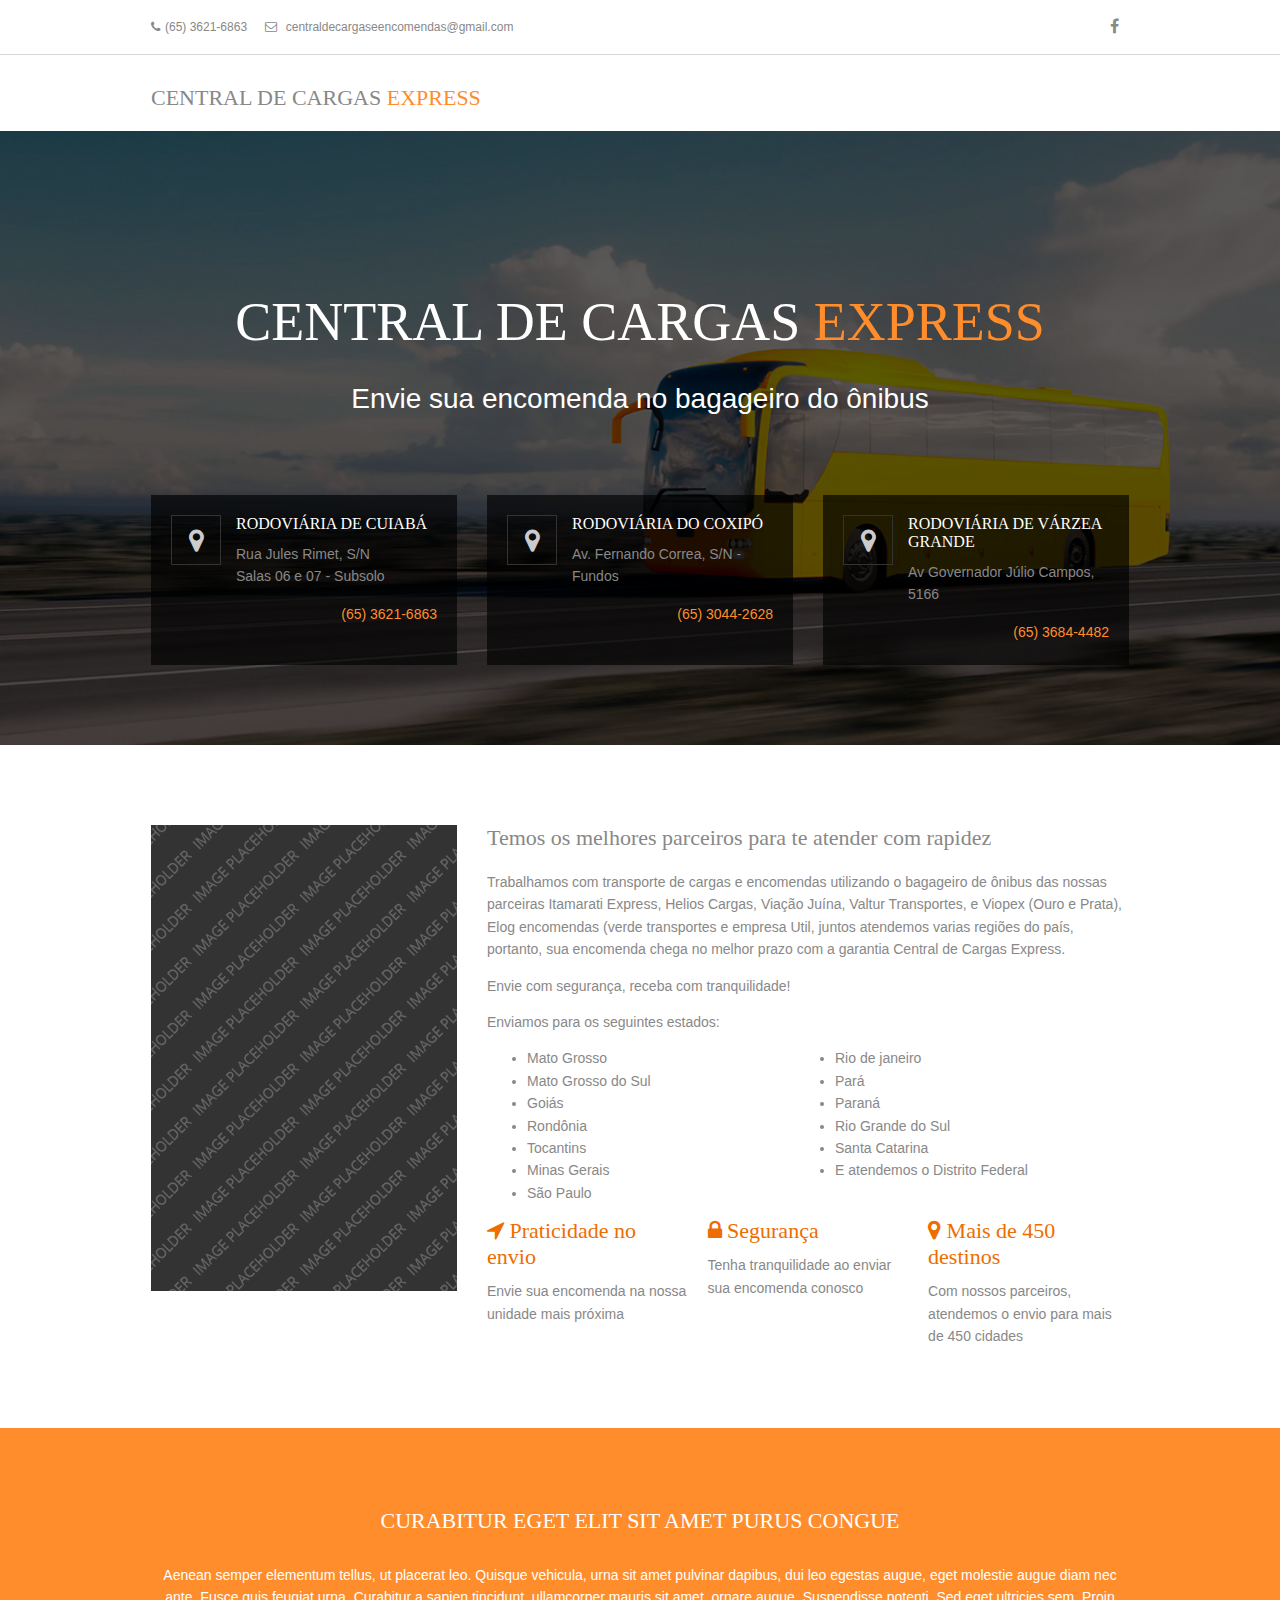
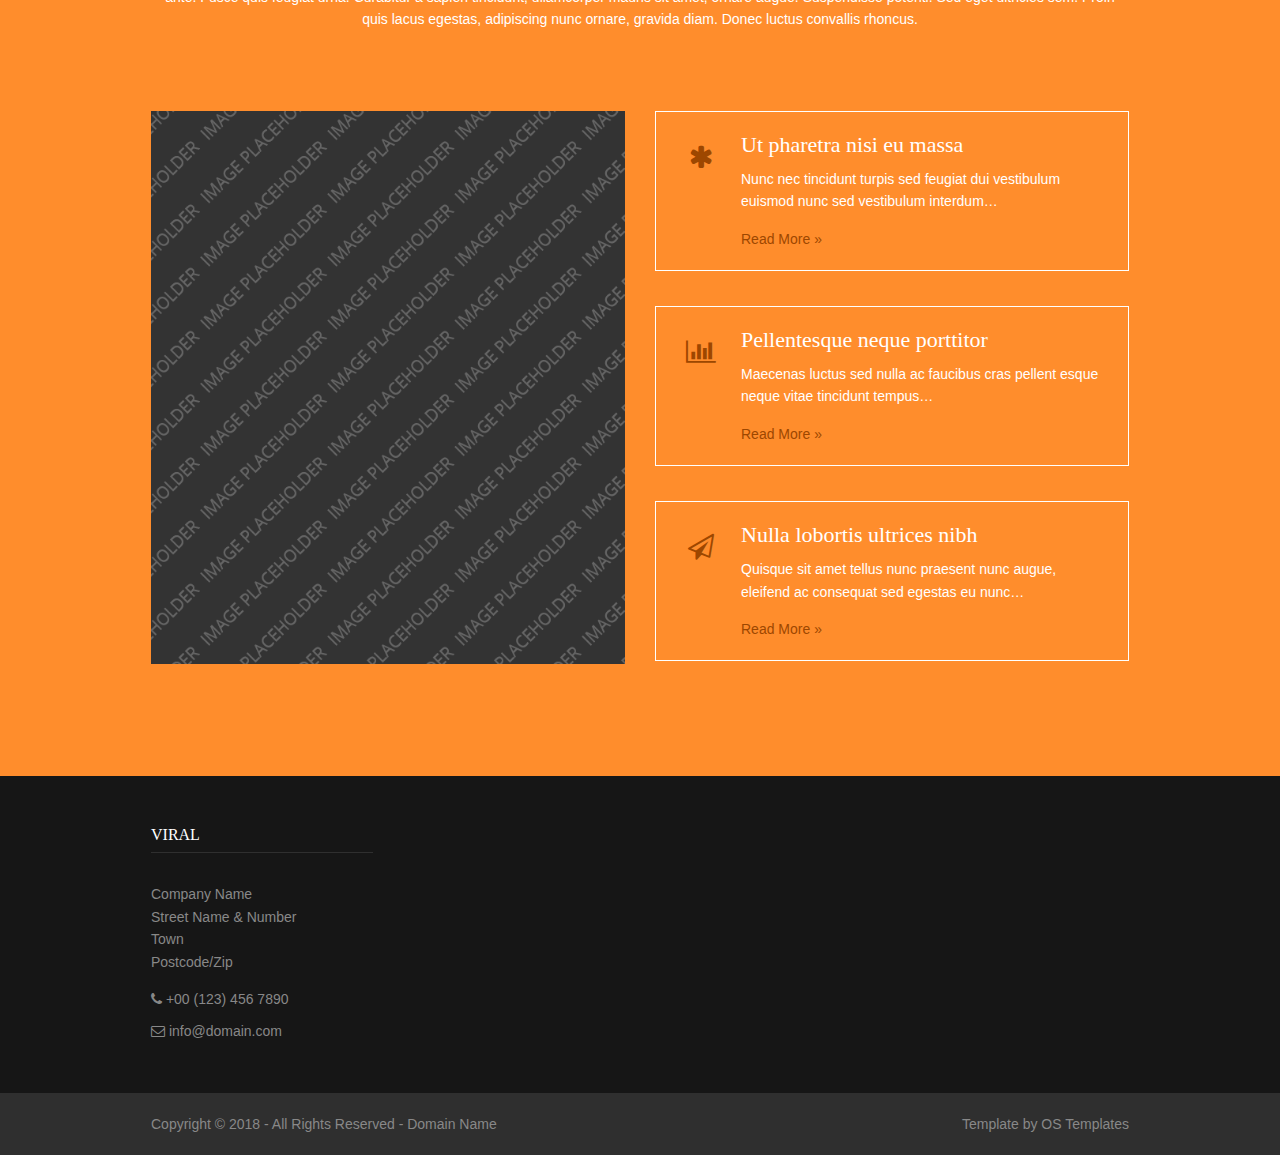
==== index-original.html @ 0defae8d "minificando arquivos" ====
<!DOCTYPE html>
<!--
Template Name: Viral
Author: <a href="https://www.os-templates.com/">OS Templates</a>
Author URI: https://www.os-templates.com/
Licence: Free to use under our free template licence terms
Licence URI: https://www.os-templates.com/template-terms
-->
<html>
  <head>
    <title>Central de Cargas Express</title>
    <meta charset="utf-8" />
    <meta
      name="viewport"
      content="width=device-width, initial-scale=1.0, maximum-scale=1.0, user-scalable=no"
    />
    <link
      href="layout/styles/layout-min.css"
      rel="stylesheet"
      type="text/css"
      media="all"
    />
  </head>
  <body id="top">
    <!-- ################################################################################################ -->
    <!-- ################################################################################################ -->
    <!-- ################################################################################################ -->
    <div class="wrapper row0">
      <div id="topbar" class="clear">
        <!-- ################################################################################################ -->
        <div class="fl_left">
          <ul class="nospace inline">
            <li>
              <i class="fa fa-phone"></i
              ><a href="tel:+55 (65)3621-6863">(65) 3621-6863</a>
            </li>
            <li>
              <i class="fa fa-envelope-o"></i>
              centraldecargaseencomendas@gmail.com
            </li>
          </ul>
        </div>
        <div class="fl_right">
          <ul class="faico clear">
            <li>
              <a
                class="faicon-facebook"
                target="_blank"
                href="https://www.facebook.com/centralcargasexpress"
              >
                <i class="fa fa-facebook"></i>
              </a>
            </li>
            <!-- <li><a class="faicon-pinterest" href="#"><i class="fa fa-pinterest"></i></a></li>
                    <li><a class="faicon-twitter" href="#"><i class="fa fa-twitter"></i></a></li>
                    <li><a class="faicon-dribble" href="#"><i class="fa fa-dribbble"></i></a></li>
                    <li><a class="faicon-linkedin" href="#"><i class="fa fa-linkedin"></i></a></li>
                    <li><a class="faicon-google-plus" href="#"><i class="fa fa-google-plus"></i></a></li>
                    <li><a class="faicon-rss" href="#"><i class="fa fa-rss"></i></a></li> -->
          </ul>
        </div>
        <!-- ################################################################################################ -->
      </div>
    </div>
    <!-- ################################################################################################ -->
    <!-- ################################################################################################ -->
    <!-- ################################################################################################ -->
    <div class="wrapper row1">
      <header id="header" class="clear">
        <!-- ################################################################################################ -->
        <div id="logo" class="fl_left">
          <h1>
            <a href="index.html"
              >Central de Cargas <span class="laranja">Express</span></a
            >
          </h1>
        </div>
        <!-- <nav id="mainav" class="fl_right">
              <ul class="clear">
                <li class="active"><a href="index.html">Home</a></li>
                <li><a class="drop" href="#">Pages</a>
                  <ul>
                    <li><a href="pages/gallery.html">Gallery</a></li>
                    <li><a href="pages/full-width.html">Full Width</a></li>
                    <li><a href="pages/sidebar-left.html">Sidebar Left</a></li>
                    <li><a href="pages/sidebar-right.html">Sidebar Right</a></li>
                    <li><a href="pages/basic-grid.html">Basic Grid</a></li>
                  </ul>
                </li>
                <li><a class="drop" href="#">Dropdown</a>
                  <ul>
                    <li><a href="#">Level 2</a></li>
                    <li><a class="drop" href="#">Level 2 + Drop</a>
                      <ul>
                        <li><a href="#">Level 3</a></li>
                        <li><a href="#">Level 3</a></li>
                      </ul>
                    </li>
                  </ul>
                </li>
                <li><a href="#">Link Text</a></li>
                <li><a href="#">Link Text</a></li>
              </ul>
            </nav> -->
        <!-- ################################################################################################ -->
      </header>
    </div>
    <!-- ################################################################################################ -->
    <!-- ################################################################################################ -->
    <!-- ################################################################################################ -->
    <div
      class="wrapper row2 bgded"
      style="background-image: url('images/demo/backgrounds/01.png')"
    >
      <div class="overlay">
        <section id="pageintro" class="clear">
          <!-- ################################################################################################ -->
          <div class="center btmspace-80">
            <h2 class="heading xxl uppercase btmspace-30">
              Central de Cargas <span class="laranja">Express</span>
            </h2>
            <p class="xl nospace">
              <label>Envie sua encomenda no bagageiro do ônibus</label>
            </p>
          </div>
          <ul class="nospace group services">
            <li class="one_third first">
              <article class="overlay hmin-170">
                <a
                  target="_blank"
                  href="https://www.google.com/maps/dir//Central+de+Cargas+Express+-+RODOVI%C3%81RIA+DE+CUIAB%C3%81+SALA+6+-+SUBSOLO+-+Rodoviaria+Parque,+Cuiab%C3%A1+-+MT,+78048-610/@-15.596887,-56.0954258,13z/data=!4m8!4m7!1m0!1m5!1m1!1s0x939db124cad86105:0xbfeff38523277a08!2m2!1d-56.0896898!2d-15.5803879"
                  ><i class="fa fa-map-marker"></i
                ></a>
                <h6 class="heading">Rodoviária de Cuiabá</h6>
                <p>Rua Jules Rimet, S/N</p>
                <p>Salas 06 e 07 - Subsolo</p>
                <footer>
                  <a href="tel:+55 (65)3621-6863">(65) 3621-6863</a>
                </footer>
              </article>
            </li>
            <li class="one_third">
              <article class="overlay hmin-170">
                <a
                  target="_blank"
                  href="https://www.google.com/maps/dir//Rodoviaria+Coxip%C3%B3+-+Av.+Fernando+Corr%C3%AAa+da+Costa+-+Novo+Horizonte,+Cuiab%C3%A1+-+MT/@-15.6203484,-56.0605945,14z/data=!4m8!4m7!1m0!1m5!1m1!1s0x939daf944a4b29a1:0x6084495eb0a036b5!2m2!1d-56.0506418!2d-15.6321602"
                  ><i class="fa fa-map-marker"></i
                ></a>
                <h6 class="heading">Rodoviária do Coxipó</h6>
                <p>Av. Fernando Correa, S/N - Fundos</p>
                <footer>
                  <a href="tel:+55 (65)3044-2628">(65) 3044-2628 </a>
                </footer>
              </article>
            </li>
            <li class="one_third">
              <article class="overlay hmin-170">
                <a
                  target="_blank"
                  href="https://www.google.com/maps/dir//Rodovi%C3%A1ria+de+V%C3%A1rzea+Grande+(Terminal+Alvorada)+-+Av.+Gov.+J%C3%BAlio+Campos,+5280+-+Jardim+Gloria+L,+V%C3%A1rzea+Grande+-+MT,+78155-404/@-15.64041,-56.1694987,17z/data=!4m17!1m7!3m6!1s0x939dad7b07a846ed:0xd218dc17869ef38b!2sRodovi%C3%A1ria+de+V%C3%A1rzea+Grande+(Terminal+Alvorada)!3b1!8m2!3d-15.6404924!4d-56.167346!4m8!1m0!1m5!1m1!1s0x939dad7b07a846ed:0xd218dc17869ef38b!2m2!1d-56.167346!2d-15.6404924!3e2"
                  ><i class="fa fa-map-marker"></i
                ></a>
                <h6 class="heading">Rodoviária de Várzea Grande</h6>
                <p>Av Governador Júlio Campos, 5166</p>
                <footer>
                  <a href="tel:+55 (65)3684-4482">(65) 3684-4482</a>
                </footer>
              </article>
            </li>
          </ul>
          <!-- ################################################################################################ -->
        </section>
      </div>
    </div>
    <!-- ################################################################################################ -->
    <!-- ################################################################################################ -->
    <!-- ################################################################################################ -->
    <div class="wrapper row3">
      <main class="container clear">
        <!-- main body -->
        <!-- ################################################################################################ -->
        <div class="group">
          <div class="one_third first">
            <img src="images/demo/460x700.png" alt="" />
          </div>
          <div class="two_third">
            <h2 class="heading">
              Temos os melhores parceiros para te atender com rapidez
            </h2>
            <p>
              Trabalhamos com transporte de cargas e encomendas utilizando o
              bagageiro de ônibus das nossas parceiras Itamarati Express, Helios
              Cargas, Viação Juína, Valtur Transportes, e Viopex (Ouro e Prata),
              Elog encomendas (verde transportes e empresa Util, juntos
              atendemos varias regiões do país, portanto, sua encomenda chega no
              melhor prazo com a garantia Central de Cargas Express.
            </p>
            <p>Envie com segurança, receba com tranquilidade!</p>
            <p>Enviamos para os seguintes estados:</p>
            <ul class="estados-atendidos">
              <li>Mato Grosso</li>
              <li>Mato Grosso do Sul</li>
              <li>Goiás</li>
              <li>Rondônia</li>
              <li>Tocantins</li>
              <li>Minas Gerais</li>
              <li>São Paulo</li>
              <li>Rio de janeiro</li>
              <li>Pará</li>
              <li>Paraná</li>
              <li>Rio Grande do Sul</li>
              <li>Santa Catarina</li>
              <li>E atendemos o Distrito Federal</li>
            </ul>
            <ul class="nospace group">
              <li class="one_third first">
                <h6 class="nospace btmspace-10">
                  <a href="#"
                    ><i class="fa fa-location-arrow"></i> Praticidade no
                    envio</a
                  >
                </h6>
                <p class="nospace">
                  Envie sua encomenda na nossa unidade mais próxima
                </p>
              </li>
              <li class="one_third">
                <h6 class="nospace btmspace-10">
                  <a href="#"><i class="fa fa-lock"></i> Segurança</a>
                </h6>
                <p class="nospace">
                  Tenha tranquilidade ao enviar sua encomenda conosco
                </p>
              </li>
              <li class="one_third last">
                <h6 class="nospace btmspace-10">
                  <a href="#"
                    ><i class="fa fa-map-marker"></i> Mais de 450 destinos</a
                  >
                </h6>
                <p class="nospace">
                  Com nossos parceiros, atendemos o envio para mais de 450
                  cidades
                </p>
              </li>
            </ul>
          </div>
        </div>
        <!-- ################################################################################################ -->
        <!-- / main body -->
        <div class="clear"></div>
      </main>
    </div>
    <!-- ################################################################################################ -->
    <!-- ################################################################################################ -->
    <!-- ################################################################################################ -->
    <div class="wrapper row4">
      <section id="info" class="clear">
        <!-- ################################################################################################ -->
        <div class="center btmspace-80">
          <h2 class="heading uppercase btmspace-30">
            Curabitur eget elit sit amet purus congue
          </h2>
          <p class="lrspace">
            Aenean semper elementum tellus, ut placerat leo. Quisque vehicula,
            urna sit amet pulvinar dapibus, dui leo egestas augue, eget molestie
            augue diam nec ante. Fusce quis feugiat urna. Curabitur a sapien
            tincidunt, ullamcorper mauris sit amet, ornare augue. Suspendisse
            potenti. Sed eget ultricies sem. Proin quis lacus egestas,
            adipiscing nunc ornare, gravida diam. Donec luctus convallis
            rhoncus.
          </p>
        </div>
        <div class="group">
          <div class="one_half first">
            <img src="images/demo/600x700.png" alt="" />
          </div>
          <div class="one_half">
            <ul class="nospace group services">
              <li>
                <article>
                  <a href="#"><i class="fa fa-asterisk"></i></a>
                  <h6 class="heading">Ut pharetra nisi eu massa</h6>
                  <p>
                    Nunc nec tincidunt turpis sed feugiat dui vestibulum euismod
                    nunc sed vestibulum interdum&hellip;
                  </p>
                  <footer><a href="#">Read More &raquo;</a></footer>
                </article>
              </li>
              <li>
                <article>
                  <a href="#"><i class="fa fa-bar-chart"></i></a>
                  <h6 class="heading">Pellentesque neque porttitor</h6>
                  <p>
                    Maecenas luctus sed nulla ac faucibus cras pellent esque
                    neque vitae tincidunt tempus&hellip;
                  </p>
                  <footer><a href="#">Read More &raquo;</a></footer>
                </article>
              </li>
              <li>
                <article>
                  <a href="#"><i class="fa fa-paper-plane-o"></i></a>
                  <h6 class="heading">Nulla lobortis ultrices nibh</h6>
                  <p>
                    Quisque sit amet tellus nunc praesent nunc augue, eleifend
                    ac consequat sed egestas eu nunc&hellip;
                  </p>
                  <footer><a href="#">Read More &raquo;</a></footer>
                </article>
              </li>
            </ul>
          </div>
        </div>
        <!-- ################################################################################################ -->
        <div class="clear"></div>
      </section>
    </div>
    <!-- ################################################################################################ -->
    <!-- ################################################################################################ -->
    <!-- ################################################################################################ -->
    <div class="wrapper row5">
      <footer id="footer" class="clear">
        <!-- ################################################################################################ -->
        <div class="one_quarter first">
          <h6 class="title">Viral</h6>
          <address class="btmspace-15">
            Company Name<br />
            Street Name &amp; Number<br />
            Town<br />
            Postcode/Zip
          </address>
          <ul class="nospace">
            <li class="btmspace-10">
              <span class="fa fa-phone"></span> +00 (123) 456 7890
            </li>
            <li><span class="fa fa-envelope-o"></span> info@domain.com</li>
          </ul>
        </div>
        <!-- <div class="one_quarter">
          <h6 class="title">Quick Links</h6>
          <ul class="nospace linklist">
            <li><a href="#">Home Page</a></li>
            <li><a href="#">Blog</a></li>
            <li><a href="#">Gallery</a></li>
            <li><a href="#">Portfolio</a></li>
            <li><a href="#">Contact Us</a></li>
          </ul>
        </div> -->
        <!-- <div class="one_quarter">
          <h6 class="title">From The Blog</h6>
          <article>
            <h2 class="nospace"><a href="#">Praesent Vestibulum</a></h2>
            <time class="smallfont" datetime="2045-04-06"
              >Friday, 6<sup>th</sup> April 2045</time
            >
            <p>
              Vestibulumaccumsan egestibulum eu justo convallis augue estas
              aenean elit intesque sed.
            </p>
          </article>
        </div> -->
        <!-- <div class="one_quarter">
          <h6 class="title">Grab Our Newsletter</h6>
          <form method="post" action="#">
            <fieldset>
              <legend>Newsletter:</legend>
              <input
                class="btmspace-15"
                type="text"
                value=""
                placeholder="Name"
              />
              <input
                class="btmspace-15"
                type="text"
                value=""
                placeholder="Email"
              />
              <button type="submit" value="submit">Submit</button>
            </fieldset>
          </form>
        </div> -->
        <!-- ################################################################################################ -->
      </footer>
    </div>
    <!-- ################################################################################################ -->
    <!-- ################################################################################################ -->
    <!-- ################################################################################################ -->
    <div class="wrapper row6">
      <div id="copyright" class="clear">
        <!-- ################################################################################################ -->
        <p class="fl_left">
          Copyright &copy; 2018 - All Rights Reserved -
          <a href="#">Domain Name</a>
        </p>
        <p class="fl_right">
          Template by
          <a
            target="_blank"
            href="https://www.os-templates.com/"
            title="Free Website Templates"
            >OS Templates</a
          >
        </p>
        <!-- ################################################################################################ -->
      </div>
    </div>
    <!-- ################################################################################################ -->
    <!-- ################################################################################################ -->
    <!-- ################################################################################################ -->
    <a id="backtotop" href="#top"><i class="fa fa-chevron-up"></i></a>
    <!-- JAVASCRIPTS -->
    <script src="layout/scripts/jquery.min.js"></script>
    <script src="layout/scripts/jquery.backtotop.js"></script>
    <script src="layout/scripts/jquery.mobilemenu.js"></script>
  </body>
</html>
---- layout/styles/layout-min.css ----
@charset "utf-8";@import url("fontawesome-4.3.0.min.css");@import url("framework.css");.row0{border-bottom:1px solid}.row1,.row1 a{}.row2,.row2 a{}.row3,.row3 a{}.row4,.row4 a{}.row5,.row5 a{}.row6,.row6 a{}#topbar{padding:12px 0;font-size:12px}#topbar .fl_left{margin-top:4px}#topbar .fl_left .inline>li{margin-right:15px}#topbar .fl_left .inline>li i{margin:0 5px 0 0;line-height:normal}#topbar .faico li{margin:0}#header{padding:30px 0 20px}#header #logo{}#header #logo h1{margin:0;padding:0;text-transform:uppercase}#pageintro{padding:160px 0 80px}#pageintro .services article{margin:0}#pageintro .services .heading{font-size:16px;text-transform:uppercase}#pageintro .services i{border:1px solid}#pageintro .services footer{text-align:right}.container{padding:80px 0}.container .content{}ul.estados-atendidos{columns:2;-webkit-columns:2;-moz-columns:2}#comments ul{margin:0 0 40px 0;padding:0;list-style:none}#comments li{margin:0 0 10px 0;padding:15px}#comments .avatar{float:right;margin:0 0 10px 10px;padding:3px;border:1px solid}#comments address{font-weight:bold}#comments time{font-size:smaller}#comments .comcont{display:block;margin:0;padding:0}#comments .comcont p{margin:10px 5px 10px 0;padding:0}#comments form{display:block;width:100%}#comments input,#comments textarea{width:100%;padding:10px;border:1px solid}#comments textarea{overflow:auto}#comments div{margin-bottom:15px}#comments input[type="submit"],#comments input[type="reset"]{display:inline-block;width:auto;min-width:150px;margin:0;padding:8px 5px;cursor:pointer}.container .sidebar{}.sidebar .sdb_holder{margin-bottom:50px}.sidebar .sdb_holder:last-child{margin-bottom:0}#info{padding:80px 0}#info .services article{margin-bottom:35px;border:1px solid}#footer{padding:50px 0}#footer .title{margin:0 0 30px 0;padding:0 0 8px 0;border-bottom:1px solid;font-size:16px;text-transform:uppercase}#footer .linklist li{margin-bottom:10px}#footer .linklist li:last-child{margin-bottom:0}#footer .smallfont{font-size:.8rem;margin:0}#footer input,#footer button{border:none}#footer input{display:block;width:100%;padding:8px}#footer button{padding:6px 12px 8px;font-weight:bold;text-transform:uppercase;cursor:pointer}#copyright{padding:20px 0}#copyright *{margin:0;padding:0}.faico a,#mainav *,#backtotop,.services i,#info .services li,.overlay{transition:all .3s ease-in-out}nav ul,nav ol{margin:0;padding:0;list-style:none}#mainav,#breadcrumb,.sidebar nav{line-height:normal}#mainav .drop::after,#mainav li li .drop::after,#breadcrumb li:first-child::before,#breadcrumb li a::after,.sidebar nav a::after{position:absolute;font-family:"FontAwesome";font-size:10px;line-height:10px}#mainav{}#mainav ul{text-transform:uppercase}#mainav ul ul{z-index:9999;position:absolute;width:160px;text-align:left;text-transform:none}#mainav ul ul ul{left:160px;top:0}#mainav li{display:inline-block;position:relative;margin:0 18px 0 0;padding:0}#mainav li:last-child{margin-right:0}#mainav li li{width:100%;margin:0}#mainav li a{display:block;padding:0 0 6px 0;border-bottom:1px solid}#mainav li li a{border:solid;border-width:0 0 1px 0}#mainav .drop{padding-left:10px}#mainav li li a,#mainav li li .drop{display:block;margin:0;padding:10px 15px}#mainav .drop:after,#mainav li li .drop:after{content:"\f0d7"}#mainav .drop:after{top:5px;left:0}#mainav li li .drop:after{top:15px;left:5px}#mainav ul ul{visibility:hidden;opacity:0}#mainav ul li:hover>ul{visibility:visible;opacity:1}#mainav form{display:none;margin:0;padding:0}#mainav form select,#mainav form select option{display:block;cursor:pointer;outline:none}#mainav form select{width:100%;padding:5px;border:1px solid}#mainav form select option{margin:5px;padding:0;border:none}#breadcrumb{padding:50px 0}#breadcrumb ul{margin:0;padding:0;list-style:none}#breadcrumb li{display:inline-block;position:relative;margin:0 6px 0 0;padding:0;font-size:12px}#breadcrumb li:first-child{padding-left:15px}#breadcrumb li:first-child::before{top:3px;left:0;content:"\f015"}#breadcrumb li:last-child{display:block;margin:10px 0 0 0;padding:0;text-transform:capitalize;font-size:1.6rem}#breadcrumb li a{position:relative;margin:0;padding:0 12px 0 0}#breadcrumb li a::after{top:3px;right:0;content:"\f101"}#breadcrumb li:last-child a{padding:0}#breadcrumb li:last-child a::after{display:none}.sidebar nav{display:block;width:100%}.sidebar nav li{margin:0 0 3px 0;padding:0}.sidebar nav a{display:block;position:relative;margin:0;padding:5px 10px 5px 15px;text-decoration:none;border:solid;border-width:0 0 1px 0}.sidebar nav a::after{top:9px;left:5px;content:"\f101"}.sidebar nav ul ul a{padding-left:35px}.sidebar nav ul ul a::after{left:25px}.sidebar nav ul ul ul a{padding-left:55px}.sidebar nav ul ul ul a::after{left:45px}.pagination{display:block;width:100%;text-align:center;clear:both}.pagination li{display:inline-block;margin:0 2px 0 0}.pagination li:last-child{margin-right:0}.pagination a,.pagination strong{display:block;padding:8px 11px;border:1px solid;background-clip:padding-box;font-weight:normal}#backtotop{z-index:999;display:inline-block;position:fixed;visibility:hidden;bottom:20px;right:20px;width:36px;height:36px;line-height:36px;font-size:16px;text-align:center;opacity:.2}#backtotop i{display:block;width:100%;height:100%;line-height:inherit}#backtotop.visible{visibility:visible;opacity:.5}#backtotop:hover{opacity:1}table,th,td{border:1px solid;border-collapse:collapse;vertical-align:top}table,th{table-layout:auto}table{width:100%;margin-bottom:15px}th,td{padding:5px 8px}td{border-width:0 1px}#gallery{display:block;width:100%;margin-bottom:50px}#gallery figure figcaption{display:block;width:100%;clear:both}#gallery li{margin-bottom:30px}.faico{margin:0;padding:0;list-style:none}.faico li{display:inline-block;float:left;margin:0 2px 0 0;padding:0;line-height:normal}.faico li:last-child{margin-right:0}.faico a{display:inline-block;width:30px;height:30px;line-height:30px;font-size:16px;text-align:center}.faico a{color:#ffffff;background-color:#f3f3f3}.faicon-dribble:hover{background-color:#ea4c89}.faicon-facebook:hover{background-color:#3b5998}.faicon-google-plus:hover{background-color:#db4a39}.faicon-linkedin:hover{background-color:#0e76a8}.faicon-pinterest:hover{background-color:#c8232c}.faicon-rss:hover{background-color:#ee802f}.faicon-twitter:hover{background-color:#00acee}body{color:#888888;background-color:#2e2e2e}a{color:#ff8d2c}hr,.borderedbox{border-color:#d7d7d7}label span{color:#ff0000;background-color:inherit}.overlay{color:inherit;background-color:rgba(0,0,0,.65)}.laranja{color:#ff8d2c}.row0,.row0 a{color:#888888;background-color:#ffffff}.row0{border-color:#d7d7d7}.row1,.row1 a{color:#888888;background-color:#ffffff}.row2{color:#ffffff;background-color:#161616}.row3{color:#888888;background-color:#ffffff}.row3 a{color:#ee6d00}.row4{color:#ffffff;background-color:#ff8d2c}.row4 a{color:#9d4700}.row5{color:#888888;background-color:#161616}.row6,.row6 a{color:#888888;background-color:#2f2f2f}#topbar .faico a{color:inherit}#topbar .faico a:hover{color:#ffffff}#pageintro .services .heading{color:#ffffff}#pageintro .services p{color:#888888}#pageintro .services a i{color:#cccccc;border-color:#333333}#pageintro .services li:hover a i{color:#ffffff;background-color:#ff8d2c;border-color:#ff8d2c}#pageintro .services li:hover .overlay{background-color:rgba(0,0,0,1)}#info .services article{border-color:#ffffff}#info .services li:hover{color:#888888;background-color:#ffffff}#info .services li:hover article{border-color:#9d4700}#info .services li:hover a{color:#ff8d2c}#info .services li:hover a i{color:#ffffff;background-color:#ff8d2c}#footer .title{color:#ffffff;border-color:#2f2f2f}#footer input{color:#ffffff;background-color:#2f2f2f}#footer button{color:#ffffff;background-color:#ff8d2c}#mainav li a{color:inherit;border-color:transparent}#mainav .active a{border-color:#ee6d00}#mainav .active a,#mainav a:hover,#mainav li:hover>a{color:#ee6d00;background-color:inherit}#mainav li li a,#mainav .active li a{color:#ffffff;background-color:rgba(0,0,0,.6);border-color:rgba(0,0,0,.6)}#mainav li li:hover>a,#mainav .active .active>a{color:#ffffff;background-color:#ff8d2c}#mainav form select{border-color:#d7d7d7}#breadcrumb li,#breadcrumb a{color:#888888;background-color:inherit}#breadcrumb li:last-child a{color:#ffffff}.container .sidebar nav a{color:inherit;border-color:#d7d7d7}.container .sidebar nav a:hover{color:#ff8d2c}.pagination a,.pagination strong{border-color:#d7d7d7}.pagination .current *{color:#ffffff;background-color:#ff8d2c}.hmin-170{min-height:170px}#backtotop{color:#ffffff;background-color:#ee6d00}table,th,td,#comments .avatar,#comments input,#comments textarea{border-color:#d7d7d7}th{color:#ffffff;background-color:#373737}tr,#comments li,#comments input[type="submit"],#comments input[type="reset"]{color:inherit;background-color:#fbfbfb}tr:nth-child(even),#comments li:nth-child(even){color:inherit;background-color:#f7f7f7}table a,#comments a{background-color:inherit}@-ms-viewport{width:device-width}@media screen and (min-width:180px) and (max-width:750px){.imgl,.imgr{display:inline-block;float:none;margin:0 0 10px 0}.fl_left,.fl_right{display:block;float:none}.one_half,.one_third,.two_third,.one_quarter,.two_quarter,.three_quarter{display:block;float:none;width:auto;margin:0 0 30px 0;padding:0}.last{margin-bottom:0}#topbar{text-align:center}#topbar .inline{margin-bottom:15px}#topbar .faico li{float:none}#header #logo{text-align:center;margin-bottom:15px}#pageintro{padding:140px 0 50px}.container{padding-bottom:50px}#info{padding-bottom:50px}#footer{padding-bottom:20px}}@media screen and (min-width:180px) and (max-width:900px){#topbar,#header,#pageintro,#breadcrumb,.container,#info,#footer,#copyright{max-width:90%}#topbar{}#header{}#pageintro{}#mainav{}#mainav ul{display:none}#mainav form{display:block}#breadcrumb{}.container{}#comments input[type="reset"]{margin-top:10px}.pagination li{display:inline-block;margin:0 5px 5px 0}#info{}#footer{}#copyright{}#copyright p:first-of-type{margin-bottom:10px}}@media screen and (min-width:978px){#topbar,#header,#pageintro,#breadcrumb,.container,#info,#footer,#copyright{max-width:978px}}@media screen and (max-width:650px){.scrollable{display:block;width:100%;margin:0 0 30px 0;padding:0 0 15px 0;overflow:auto;overflow-x:scroll}.scrollable table{margin:0;padding:0;white-space:nowrap}.xxl{font-size:40px}}
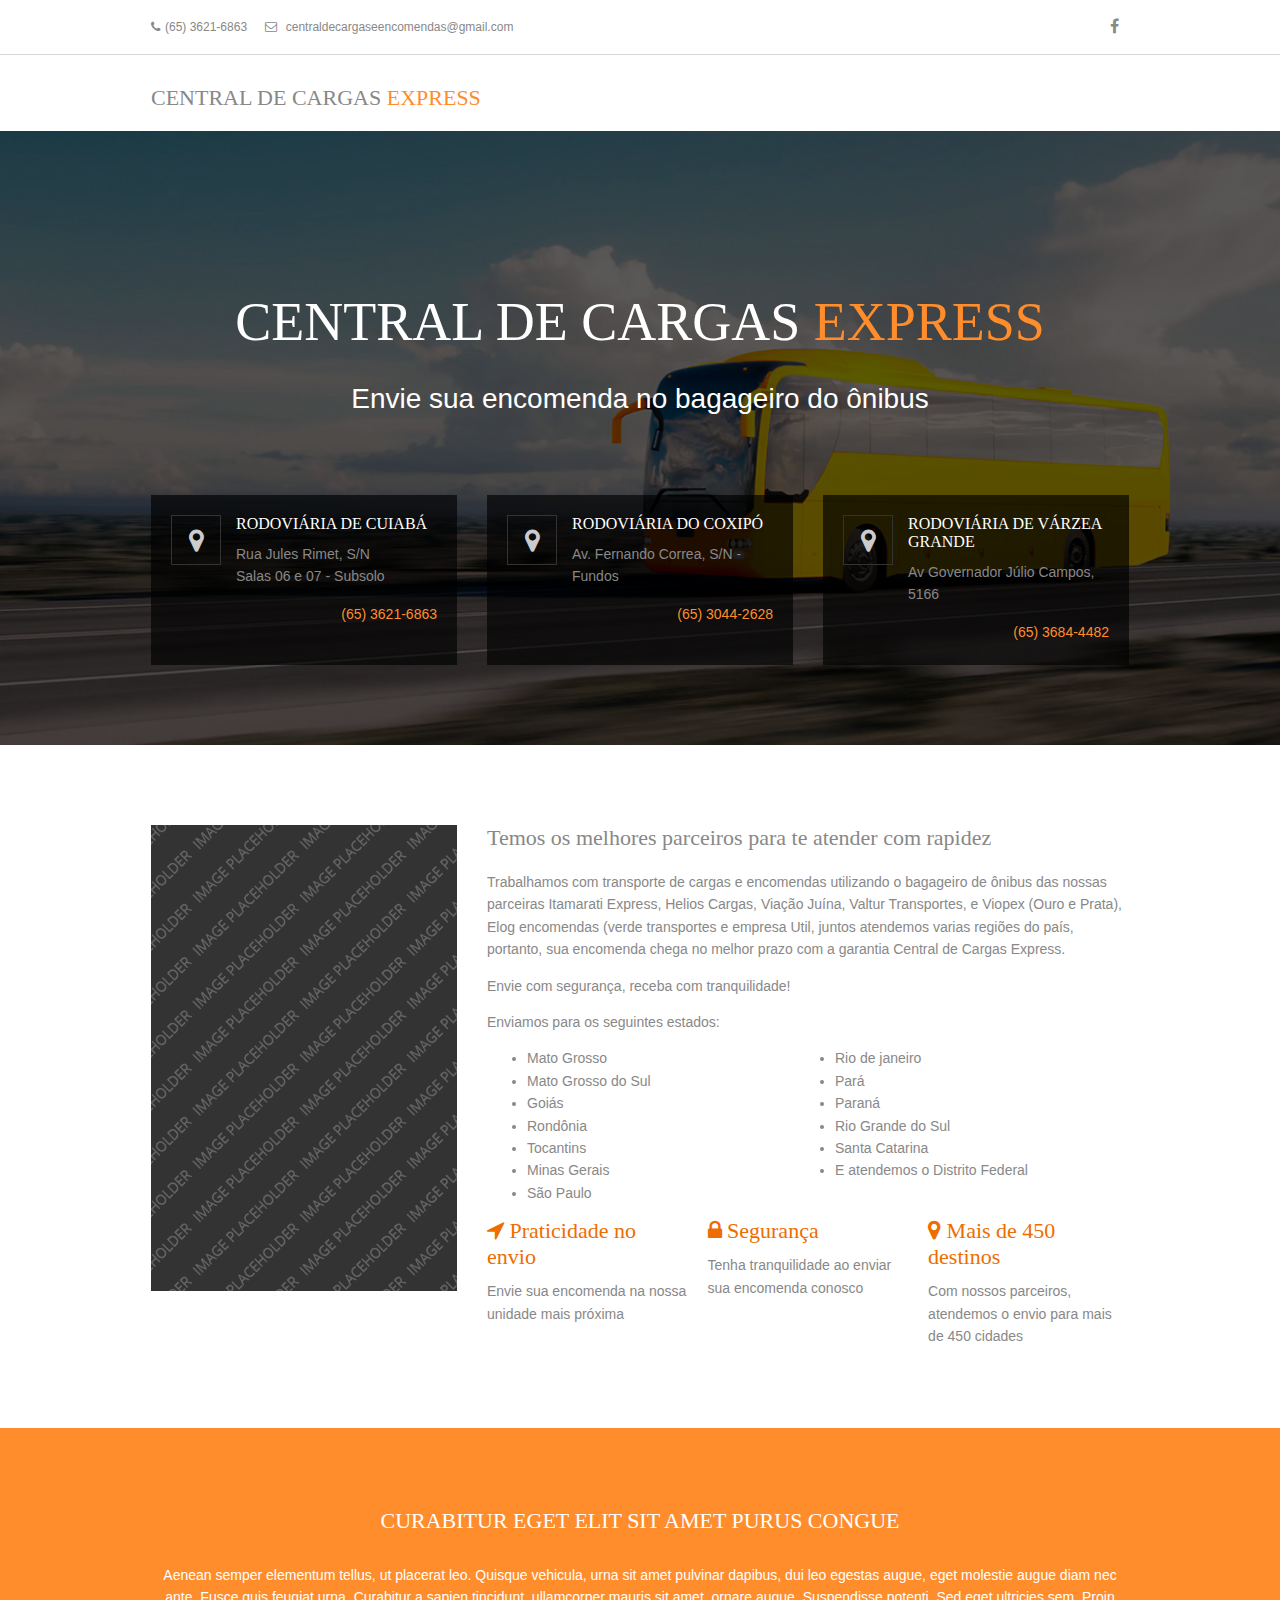
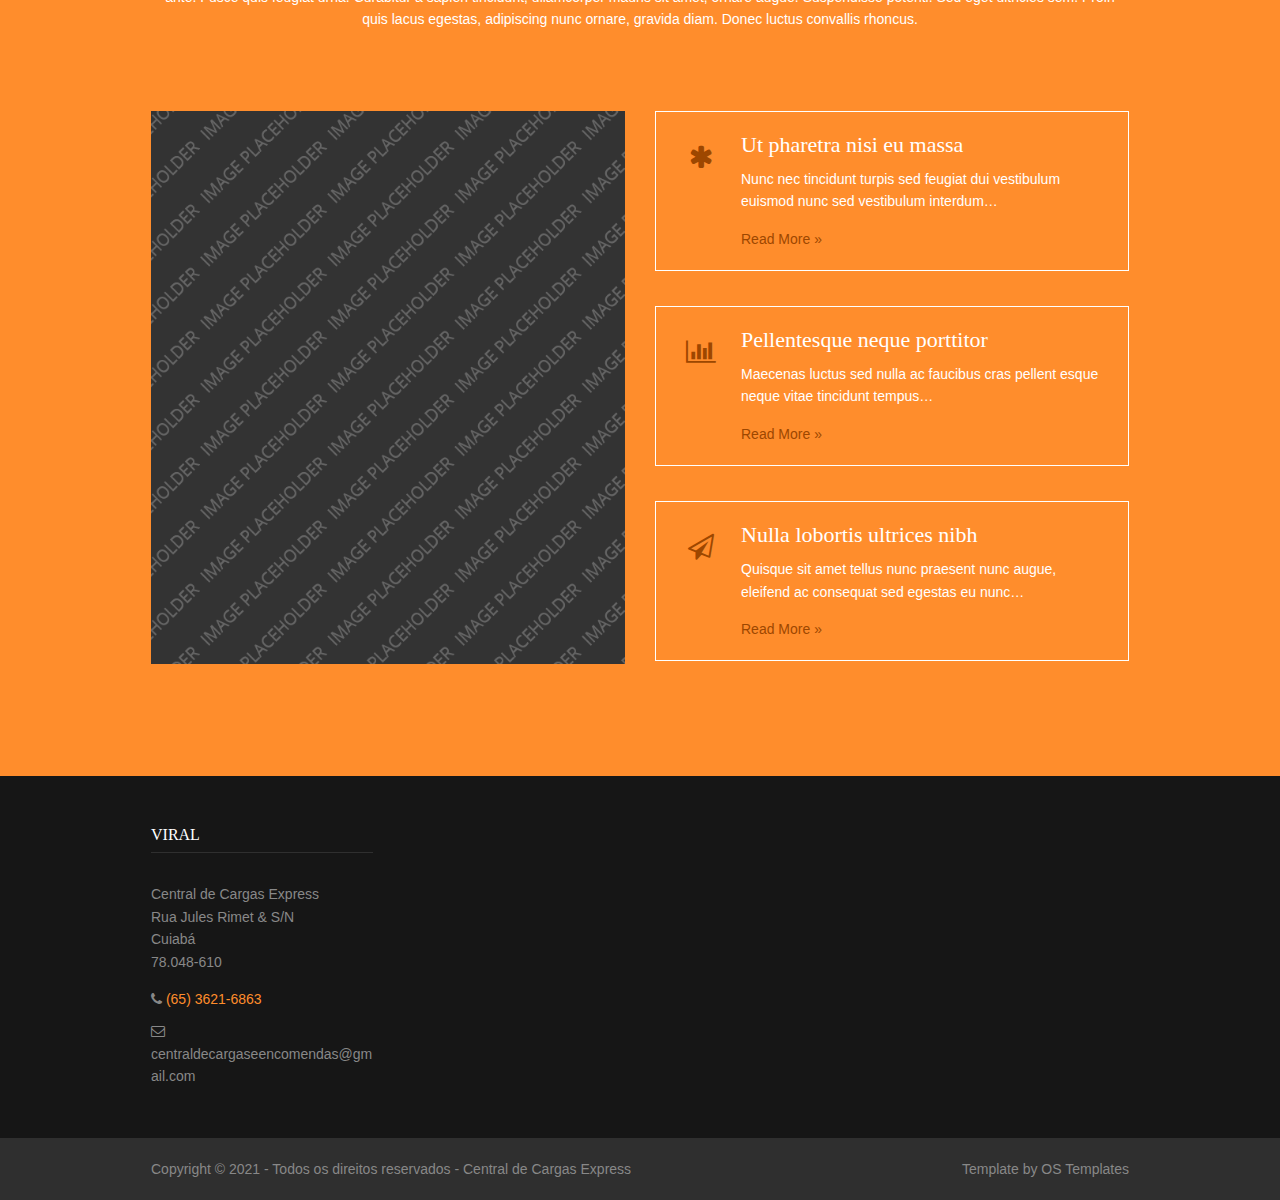
==== commit 9322fb96: "incluindo rel=noopener em links" ====
--- a/index-original.html
+++ b/index-original.html
@@ -46,6 +46,7 @@
               <a
                 class="faicon-facebook"
                 target="_blank"
+                rel="noopener"
                 href="https://www.facebook.com/centralcargasexpress"
               >
                 <i class="fa fa-facebook"></i>
@@ -128,6 +129,7 @@
               <article class="overlay hmin-170">
                 <a
                   target="_blank"
+                  rel="noopener"
                   href="https://www.google.com/maps/dir//Central+de+Cargas+Express+-+RODOVI%C3%81RIA+DE+CUIAB%C3%81+SALA+6+-+SUBSOLO+-+Rodoviaria+Parque,+Cuiab%C3%A1+-+MT,+78048-610/@-15.596887,-56.0954258,13z/data=!4m8!4m7!1m0!1m5!1m1!1s0x939db124cad86105:0xbfeff38523277a08!2m2!1d-56.0896898!2d-15.5803879"
                   ><i class="fa fa-map-marker"></i
                 ></a>
@@ -143,6 +145,7 @@
               <article class="overlay hmin-170">
                 <a
                   target="_blank"
+                  rel="noopener"
                   href="https://www.google.com/maps/dir//Rodoviaria+Coxip%C3%B3+-+Av.+Fernando+Corr%C3%AAa+da+Costa+-+Novo+Horizonte,+Cuiab%C3%A1+-+MT/@-15.6203484,-56.0605945,14z/data=!4m8!4m7!1m0!1m5!1m1!1s0x939daf944a4b29a1:0x6084495eb0a036b5!2m2!1d-56.0506418!2d-15.6321602"
                   ><i class="fa fa-map-marker"></i
                 ></a>
@@ -157,6 +160,7 @@
               <article class="overlay hmin-170">
                 <a
                   target="_blank"
+                  rel="noopener"
                   href="https://www.google.com/maps/dir//Rodovi%C3%A1ria+de+V%C3%A1rzea+Grande+(Terminal+Alvorada)+-+Av.+Gov.+J%C3%BAlio+Campos,+5280+-+Jardim+Gloria+L,+V%C3%A1rzea+Grande+-+MT,+78155-404/@-15.64041,-56.1694987,17z/data=!4m17!1m7!3m6!1s0x939dad7b07a846ed:0xd218dc17869ef38b!2sRodovi%C3%A1ria+de+V%C3%A1rzea+Grande+(Terminal+Alvorada)!3b1!8m2!3d-15.6404924!4d-56.167346!4m8!1m0!1m5!1m1!1s0x939dad7b07a846ed:0xd218dc17869ef38b!2m2!1d-56.167346!2d-15.6404924!3e2"
                   ><i class="fa fa-map-marker"></i
                 ></a>
@@ -326,16 +330,16 @@
         <div class="one_quarter first">
           <h6 class="title">Viral</h6>
           <address class="btmspace-15">
-            Company Name<br />
-            Street Name &amp; Number<br />
-            Town<br />
-            Postcode/Zip
+            Central de Cargas Express<br />
+            Rua Jules Rimet &amp; S/N<br />
+            Cuiabá<br />
+            78.048-610
           </address>
           <ul class="nospace">
             <li class="btmspace-10">
-              <span class="fa fa-phone"></span> +00 (123) 456 7890
-            </li>
-            <li><span class="fa fa-envelope-o"></span> info@domain.com</li>
+              <span class="fa fa-phone"></span> <a href="tel:+55 (65)3621-6863">(65) 3621-6863</a>
+            </li>
+            <li><span class="fa fa-envelope-o"></span> centraldecargaseencomendas@gmail.com</li>
           </ul>
         </div>
         <!-- <div class="one_quarter">
@@ -392,13 +396,14 @@
       <div id="copyright" class="clear">
         <!-- ################################################################################################ -->
         <p class="fl_left">
-          Copyright &copy; 2018 - All Rights Reserved -
-          <a href="#">Domain Name</a>
+          Copyright &copy; 2021 - Todos os direitos reservados -
+          <a href="#" rel="noopener">Central de Cargas Express</a>
         </p>
         <p class="fl_right">
           Template by
           <a
             target="_blank"
+            rel="noopener"
             href="https://www.os-templates.com/"
             title="Free Website Templates"
             >OS Templates</a
@@ -410,10 +415,10 @@
     <!-- ################################################################################################ -->
     <!-- ################################################################################################ -->
     <!-- ################################################################################################ -->
-    <a id="backtotop" href="#top"><i class="fa fa-chevron-up"></i></a>
+    <a id="backtotop" href="#top" rel="noopener"><i class="fa fa-chevron-up"></i></a>
     <!-- JAVASCRIPTS -->
     <script src="layout/scripts/jquery.min.js"></script>
-    <script src="layout/scripts/jquery.backtotop.js"></script>
-    <script src="layout/scripts/jquery.mobilemenu.js"></script>
+    <script src="layout/scripts/jquery.backtotop-min.js" async></script>
+    <script src="layout/scripts/jquery.mobilemenu-min.js" async></script>
   </body>
 </html>
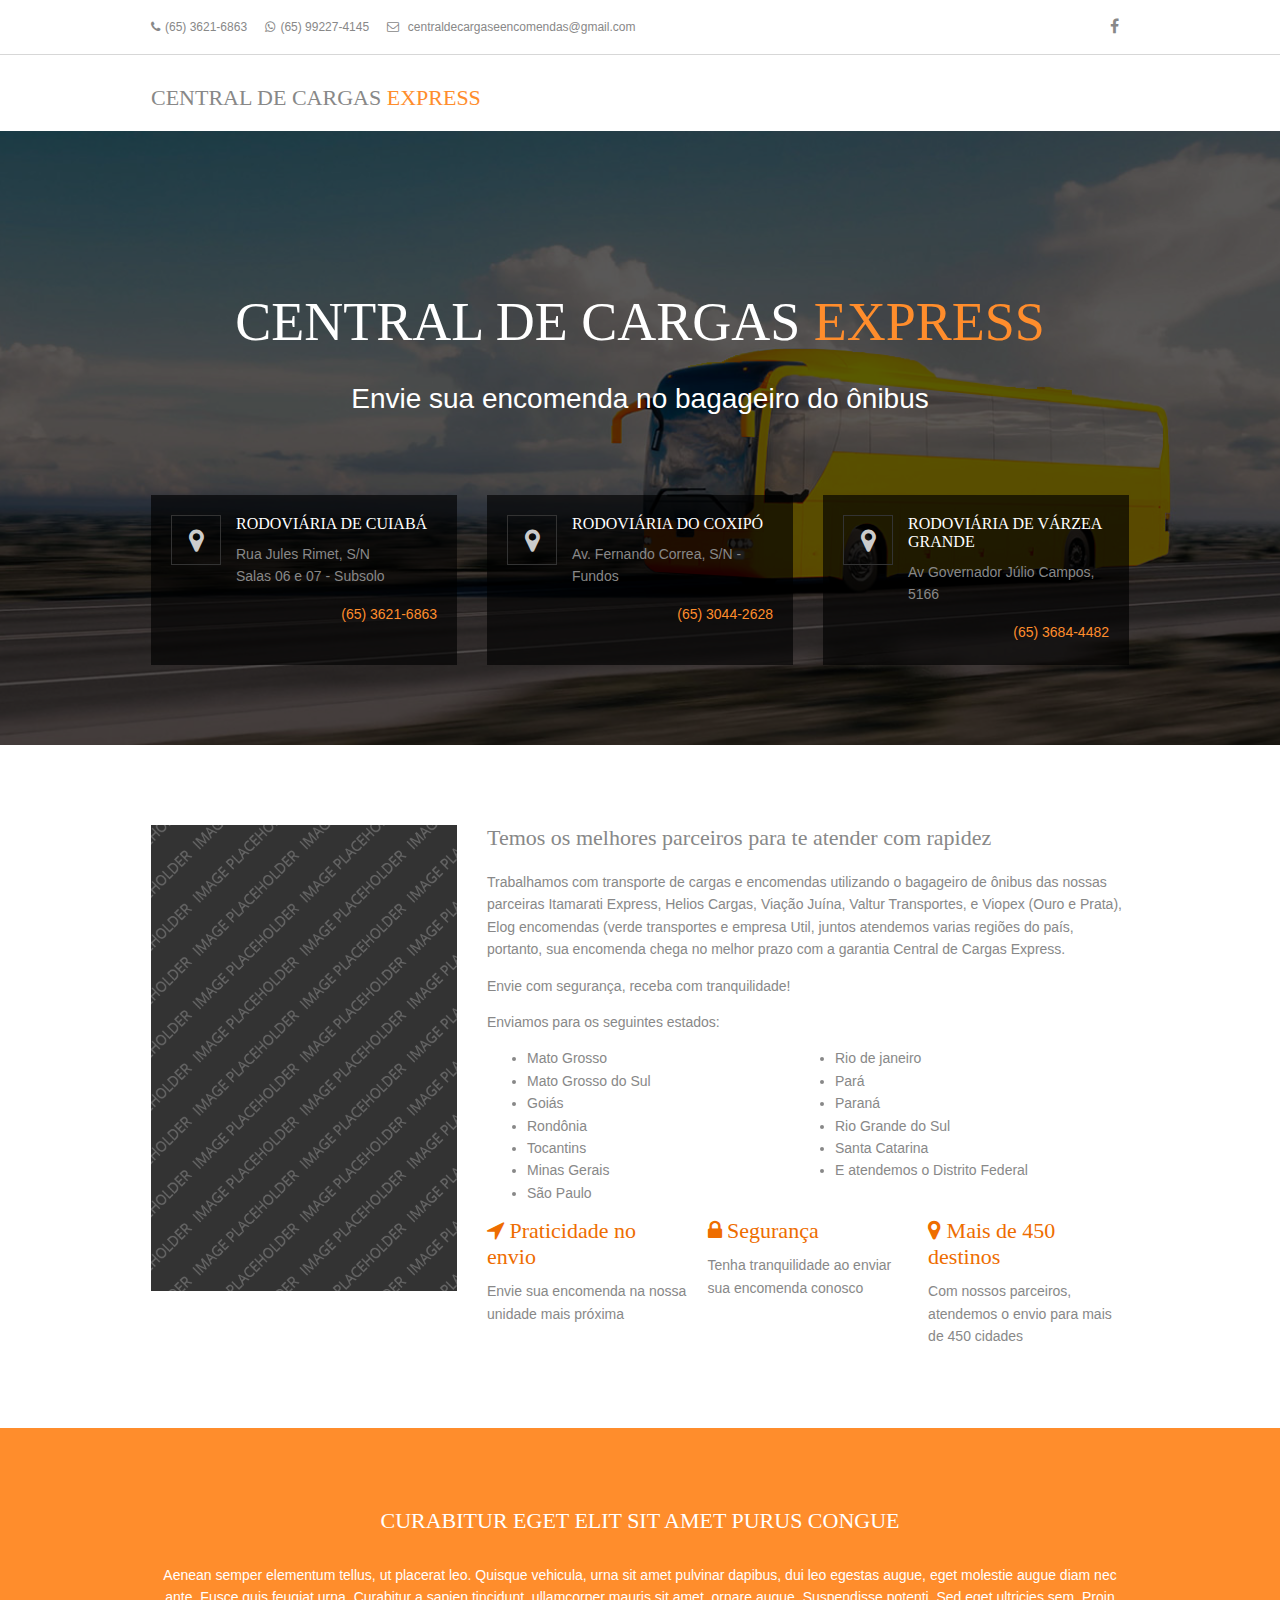
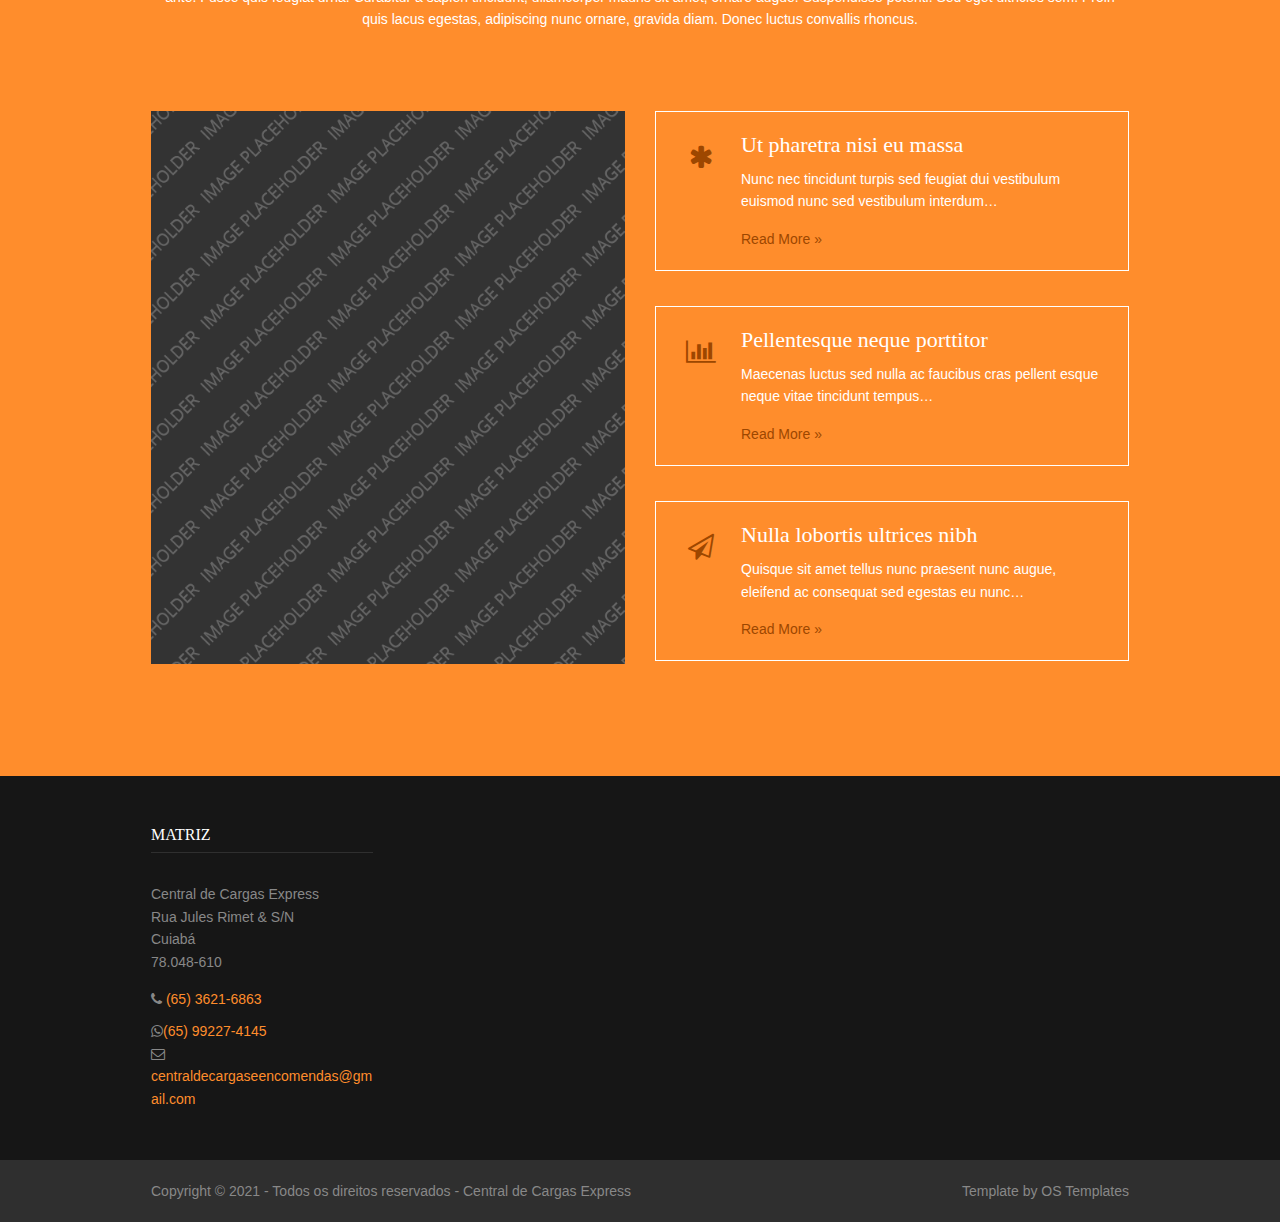
==== commit acf91a9c: "Ajustando whatsapp" ====
--- a/index-original.html
+++ b/index-original.html
@@ -33,6 +33,15 @@
             <li>
               <i class="fa fa-phone"></i
               ><a href="tel:+55 (65)3621-6863">(65) 3621-6863</a>
+            </li>
+            <li>
+              <i class="fa fa-whatsapp"></i
+              ><a
+                target="_blank"
+                rel="noopener"
+                href="https://wa.me/5565992274145?text=Olá, te encontrei pelo site! Gostaria de informações sobre%20"
+                >(65) 99227-4145</a
+              >
             </li>
             <li>
               <i class="fa fa-envelope-o"></i>
@@ -328,7 +337,7 @@
       <footer id="footer" class="clear">
         <!-- ################################################################################################ -->
         <div class="one_quarter first">
-          <h6 class="title">Viral</h6>
+          <h6 class="title">Matriz</h6>
           <address class="btmspace-15">
             Central de Cargas Express<br />
             Rua Jules Rimet &amp; S/N<br />
@@ -337,9 +346,27 @@
           </address>
           <ul class="nospace">
             <li class="btmspace-10">
-              <span class="fa fa-phone"></span> <a href="tel:+55 (65)3621-6863">(65) 3621-6863</a>
-            </li>
-            <li><span class="fa fa-envelope-o"></span> centraldecargaseencomendas@gmail.com</li>
+              <span class="fa fa-phone"></span>
+              <a href="tel:+55 (65)3621-6863">(65) 3621-6863</a>
+            </li>
+            <li>
+              <i class="fa fa-whatsapp"></i
+              ><a
+                target="_blank"
+                rel="noopener"
+                href="https://wa.me/5565992274145?text=Olá, te encontrei pelo site! Gostaria de informações sobre%20"
+                >(65) 99227-4145</a
+              >
+            </li>
+            <li>
+              <span class="fa fa-envelope-o"></span>
+              <a
+                target="_blank"
+                rel="noopener"
+                href="mailto:centraldecargaseencomendas@gmail.com"
+                >centraldecargaseencomendas@gmail.com</a
+              >
+            </li>
           </ul>
         </div>
         <!-- <div class="one_quarter">
@@ -415,7 +442,9 @@
     <!-- ################################################################################################ -->
     <!-- ################################################################################################ -->
     <!-- ################################################################################################ -->
-    <a id="backtotop" href="#top" rel="noopener"><i class="fa fa-chevron-up"></i></a>
+    <a id="backtotop" href="#top" rel="noopener"
+      ><i class="fa fa-chevron-up"></i
+    ></a>
     <!-- JAVASCRIPTS -->
     <script src="layout/scripts/jquery.min.js"></script>
     <script src="layout/scripts/jquery.backtotop-min.js" async></script>
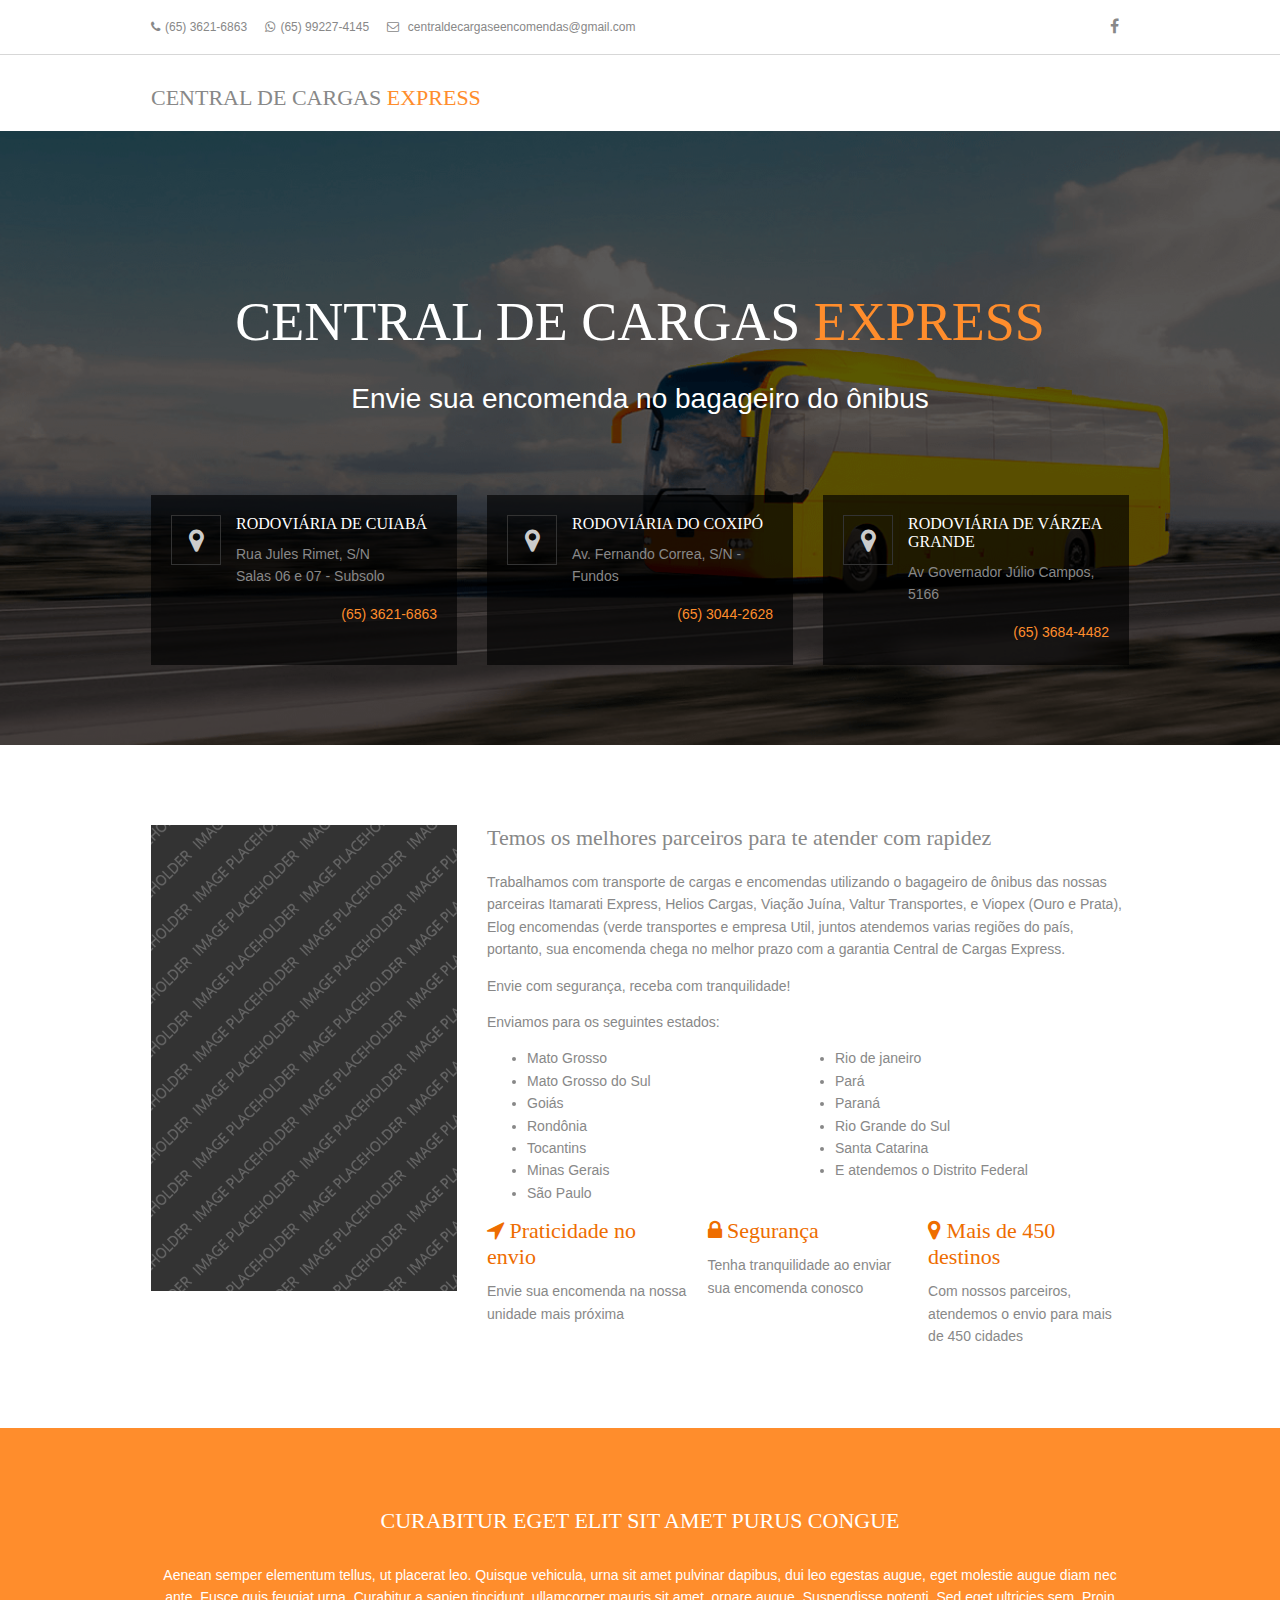
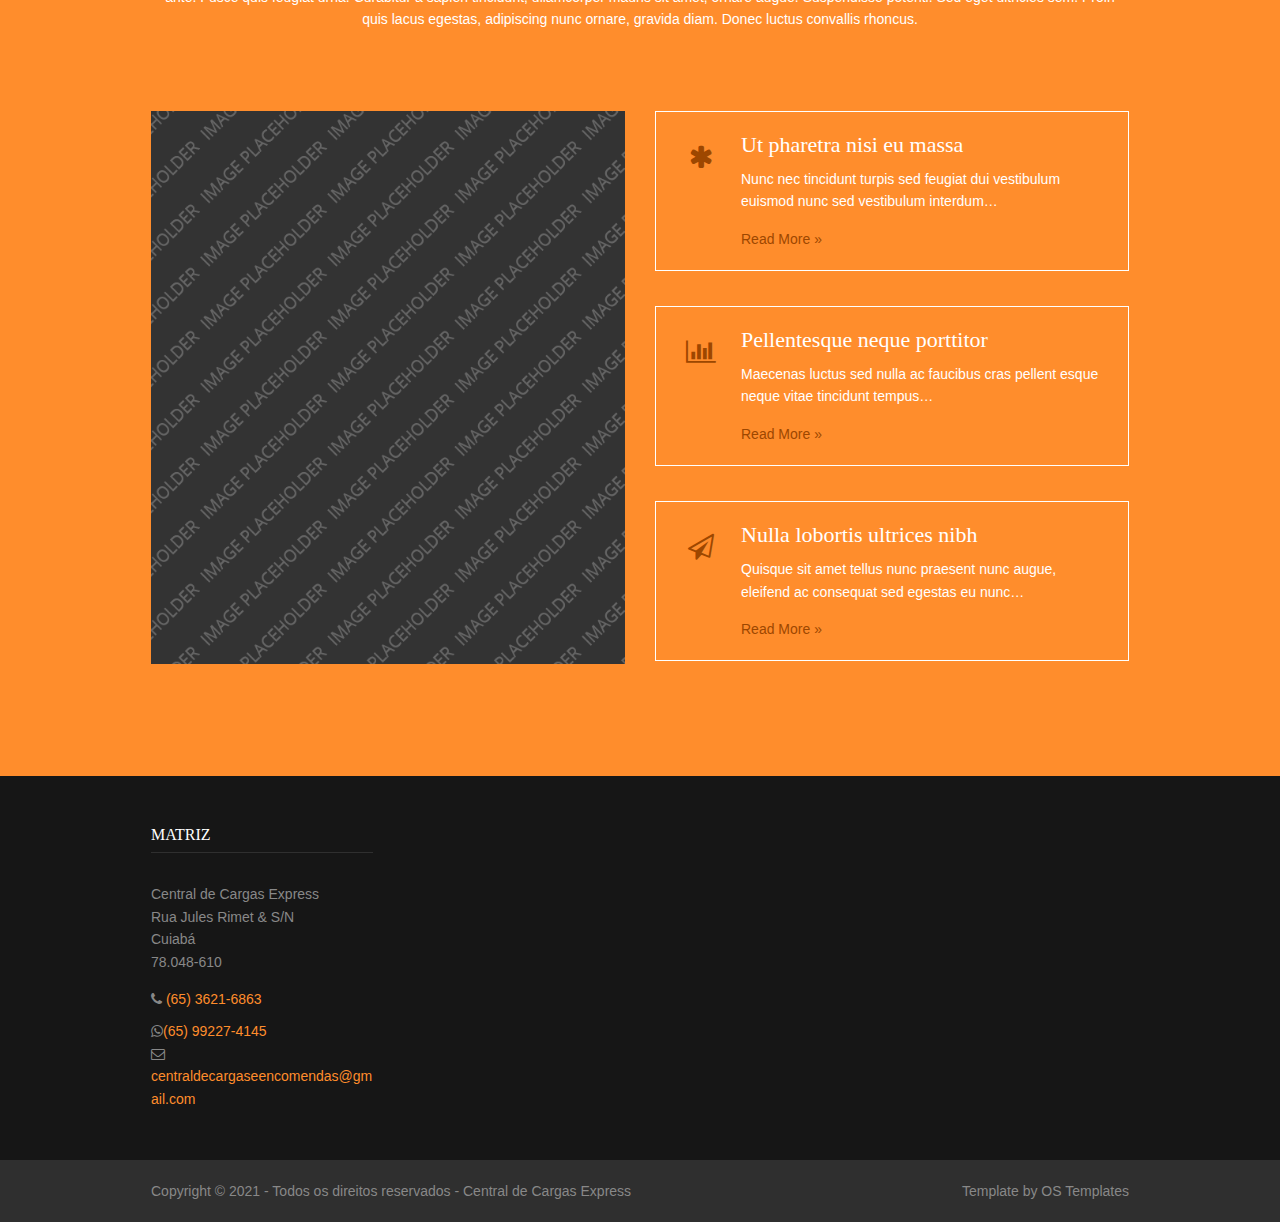
==== commit a939cf20: "jquery async call" ====
--- a/index-original.html
+++ b/index-original.html
@@ -446,7 +446,7 @@
       ><i class="fa fa-chevron-up"></i
     ></a>
     <!-- JAVASCRIPTS -->
-    <script src="layout/scripts/jquery.min.js"></script>
+    <script src="layout/scripts/jquery.min.js" async></script>
     <script src="layout/scripts/jquery.backtotop-min.js" async></script>
     <script src="layout/scripts/jquery.mobilemenu-min.js" async></script>
   </body>
--- a/layout/styles/layout-min.css
+++ b/layout/styles/layout-min.css
@@ -1 +1 @@
-@charset "utf-8";@import url("fontawesome-4.3.0.min.css");@import url("framework.css");.row0{border-bottom:1px solid}.row1,.row1 a{}.row2,.row2 a{}.row3,.row3 a{}.row4,.row4 a{}.row5,.row5 a{}.row6,.row6 a{}#topbar{padding:12px 0;font-size:12px}#topbar .fl_left{margin-top:4px}#topbar .fl_left .inline>li{margin-right:15px}#topbar .fl_left .inline>li i{margin:0 5px 0 0;line-height:normal}#topbar .faico li{margin:0}#header{padding:30px 0 20px}#header #logo{}#header #logo h1{margin:0;padding:0;text-transform:uppercase}#pageintro{padding:160px 0 80px}#pageintro .services article{margin:0}#pageintro .services .heading{font-size:16px;text-transform:uppercase}#pageintro .services i{border:1px solid}#pageintro .services footer{text-align:right}.container{padding:80px 0}.container .content{}ul.estados-atendidos{columns:2;-webkit-columns:2;-moz-columns:2}#comments ul{margin:0 0 40px 0;padding:0;list-style:none}#comments li{margin:0 0 10px 0;padding:15px}#comments .avatar{float:right;margin:0 0 10px 10px;padding:3px;border:1px solid}#comments address{font-weight:bold}#comments time{font-size:smaller}#comments .comcont{display:block;margin:0;padding:0}#comments .comcont p{margin:10px 5px 10px 0;padding:0}#comments form{display:block;width:100%}#comments input,#comments textarea{width:100%;padding:10px;border:1px solid}#comments textarea{overflow:auto}#comments div{margin-bottom:15px}#comments input[type="submit"],#comments input[type="reset"]{display:inline-block;width:auto;min-width:150px;margin:0;padding:8px 5px;cursor:pointer}.container .sidebar{}.sidebar .sdb_holder{margin-bottom:50px}.sidebar .sdb_holder:last-child{margin-bottom:0}#info{padding:80px 0}#info .services article{margin-bottom:35px;border:1px solid}#footer{padding:50px 0}#footer .title{margin:0 0 30px 0;padding:0 0 8px 0;border-bottom:1px solid;font-size:16px;text-transform:uppercase}#footer .linklist li{margin-bottom:10px}#footer .linklist li:last-child{margin-bottom:0}#footer .smallfont{font-size:.8rem;margin:0}#footer input,#footer button{border:none}#footer input{display:block;width:100%;padding:8px}#footer button{padding:6px 12px 8px;font-weight:bold;text-transform:uppercase;cursor:pointer}#copyright{padding:20px 0}#copyright *{margin:0;padding:0}.faico a,#mainav *,#backtotop,.services i,#info .services li,.overlay{transition:all .3s ease-in-out}nav ul,nav ol{margin:0;padding:0;list-style:none}#mainav,#breadcrumb,.sidebar nav{line-height:normal}#mainav .drop::after,#mainav li li .drop::after,#breadcrumb li:first-child::before,#breadcrumb li a::after,.sidebar nav a::after{position:absolute;font-family:"FontAwesome";font-size:10px;line-height:10px}#mainav{}#mainav ul{text-transform:uppercase}#mainav ul ul{z-index:9999;position:absolute;width:160px;text-align:left;text-transform:none}#mainav ul ul ul{left:160px;top:0}#mainav li{display:inline-block;position:relative;margin:0 18px 0 0;padding:0}#mainav li:last-child{margin-right:0}#mainav li li{width:100%;margin:0}#mainav li a{display:block;padding:0 0 6px 0;border-bottom:1px solid}#mainav li li a{border:solid;border-width:0 0 1px 0}#mainav .drop{padding-left:10px}#mainav li li a,#mainav li li .drop{display:block;margin:0;padding:10px 15px}#mainav .drop:after,#mainav li li .drop:after{content:"\f0d7"}#mainav .drop:after{top:5px;left:0}#mainav li li .drop:after{top:15px;left:5px}#mainav ul ul{visibility:hidden;opacity:0}#mainav ul li:hover>ul{visibility:visible;opacity:1}#mainav form{display:none;margin:0;padding:0}#mainav form select,#mainav form select option{display:block;cursor:pointer;outline:none}#mainav form select{width:100%;padding:5px;border:1px solid}#mainav form select option{margin:5px;padding:0;border:none}#breadcrumb{padding:50px 0}#breadcrumb ul{margin:0;padding:0;list-style:none}#breadcrumb li{display:inline-block;position:relative;margin:0 6px 0 0;padding:0;font-size:12px}#breadcrumb li:first-child{padding-left:15px}#breadcrumb li:first-child::before{top:3px;left:0;content:"\f015"}#breadcrumb li:last-child{display:block;margin:10px 0 0 0;padding:0;text-transform:capitalize;font-size:1.6rem}#breadcrumb li a{position:relative;margin:0;padding:0 12px 0 0}#breadcrumb li a::after{top:3px;right:0;content:"\f101"}#breadcrumb li:last-child a{padding:0}#breadcrumb li:last-child a::after{display:none}.sidebar nav{display:block;width:100%}.sidebar nav li{margin:0 0 3px 0;padding:0}.sidebar nav a{display:block;position:relative;margin:0;padding:5px 10px 5px 15px;text-decoration:none;border:solid;border-width:0 0 1px 0}.sidebar nav a::after{top:9px;left:5px;content:"\f101"}.sidebar nav ul ul a{padding-left:35px}.sidebar nav ul ul a::after{left:25px}.sidebar nav ul ul ul a{padding-left:55px}.sidebar nav ul ul ul a::after{left:45px}.pagination{display:block;width:100%;text-align:center;clear:both}.pagination li{display:inline-block;margin:0 2px 0 0}.pagination li:last-child{margin-right:0}.pagination a,.pagination strong{display:block;padding:8px 11px;border:1px solid;background-clip:padding-box;font-weight:normal}#backtotop{z-index:999;display:inline-block;position:fixed;visibility:hidden;bottom:20px;right:20px;width:36px;height:36px;line-height:36px;font-size:16px;text-align:center;opacity:.2}#backtotop i{display:block;width:100%;height:100%;line-height:inherit}#backtotop.visible{visibility:visible;opacity:.5}#backtotop:hover{opacity:1}table,th,td{border:1px solid;border-collapse:collapse;vertical-align:top}table,th{table-layout:auto}table{width:100%;margin-bottom:15px}th,td{padding:5px 8px}td{border-width:0 1px}#gallery{display:block;width:100%;margin-bottom:50px}#gallery figure figcaption{display:block;width:100%;clear:both}#gallery li{margin-bottom:30px}.faico{margin:0;padding:0;list-style:none}.faico li{display:inline-block;float:left;margin:0 2px 0 0;padding:0;line-height:normal}.faico li:last-child{margin-right:0}.faico a{display:inline-block;width:30px;height:30px;line-height:30px;font-size:16px;text-align:center}.faico a{color:#ffffff;background-color:#f3f3f3}.faicon-dribble:hover{background-color:#ea4c89}.faicon-facebook:hover{background-color:#3b5998}.faicon-google-plus:hover{background-color:#db4a39}.faicon-linkedin:hover{background-color:#0e76a8}.faicon-pinterest:hover{background-color:#c8232c}.faicon-rss:hover{background-color:#ee802f}.faicon-twitter:hover{background-color:#00acee}body{color:#888888;background-color:#2e2e2e}a{color:#ff8d2c}hr,.borderedbox{border-color:#d7d7d7}label span{color:#ff0000;background-color:inherit}.overlay{color:inherit;background-color:rgba(0,0,0,.65)}.laranja{color:#ff8d2c}.row0,.row0 a{color:#888888;background-color:#ffffff}.row0{border-color:#d7d7d7}.row1,.row1 a{color:#888888;background-color:#ffffff}.row2{color:#ffffff;background-color:#161616}.row3{color:#888888;background-color:#ffffff}.row3 a{color:#ee6d00}.row4{color:#ffffff;background-color:#ff8d2c}.row4 a{color:#9d4700}.row5{color:#888888;background-color:#161616}.row6,.row6 a{color:#888888;background-color:#2f2f2f}#topbar .faico a{color:inherit}#topbar .faico a:hover{color:#ffffff}#pageintro .services .heading{color:#ffffff}#pageintro .services p{color:#888888}#pageintro .services a i{color:#cccccc;border-color:#333333}#pageintro .services li:hover a i{color:#ffffff;background-color:#ff8d2c;border-color:#ff8d2c}#pageintro .services li:hover .overlay{background-color:rgba(0,0,0,1)}#info .services article{border-color:#ffffff}#info .services li:hover{color:#888888;background-color:#ffffff}#info .services li:hover article{border-color:#9d4700}#info .services li:hover a{color:#ff8d2c}#info .services li:hover a i{color:#ffffff;background-color:#ff8d2c}#footer .title{color:#ffffff;border-color:#2f2f2f}#footer input{color:#ffffff;background-color:#2f2f2f}#footer button{color:#ffffff;background-color:#ff8d2c}#mainav li a{color:inherit;border-color:transparent}#mainav .active a{border-color:#ee6d00}#mainav .active a,#mainav a:hover,#mainav li:hover>a{color:#ee6d00;background-color:inherit}#mainav li li a,#mainav .active li a{color:#ffffff;background-color:rgba(0,0,0,.6);border-color:rgba(0,0,0,.6)}#mainav li li:hover>a,#mainav .active .active>a{color:#ffffff;background-color:#ff8d2c}#mainav form select{border-color:#d7d7d7}#breadcrumb li,#breadcrumb a{color:#888888;background-color:inherit}#breadcrumb li:last-child a{color:#ffffff}.container .sidebar nav a{color:inherit;border-color:#d7d7d7}.container .sidebar nav a:hover{color:#ff8d2c}.pagination a,.pagination strong{border-color:#d7d7d7}.pagination .current *{color:#ffffff;background-color:#ff8d2c}.hmin-170{min-height:170px}#backtotop{color:#ffffff;background-color:#ee6d00}table,th,td,#comments .avatar,#comments input,#comments textarea{border-color:#d7d7d7}th{color:#ffffff;background-color:#373737}tr,#comments li,#comments input[type="submit"],#comments input[type="reset"]{color:inherit;background-color:#fbfbfb}tr:nth-child(even),#comments li:nth-child(even){color:inherit;background-color:#f7f7f7}table a,#comments a{background-color:inherit}@-ms-viewport{width:device-width}@media screen and (min-width:180px) and (max-width:750px){.imgl,.imgr{display:inline-block;float:none;margin:0 0 10px 0}.fl_left,.fl_right{display:block;float:none}.one_half,.one_third,.two_third,.one_quarter,.two_quarter,.three_quarter{display:block;float:none;width:auto;margin:0 0 30px 0;padding:0}.last{margin-bottom:0}#topbar{text-align:center}#topbar .inline{margin-bottom:15px}#topbar .faico li{float:none}#header #logo{text-align:center;margin-bottom:15px}#pageintro{padding:140px 0 50px}.container{padding-bottom:50px}#info{padding-bottom:50px}#footer{padding-bottom:20px}}@media screen and (min-width:180px) and (max-width:900px){#topbar,#header,#pageintro,#breadcrumb,.container,#info,#footer,#copyright{max-width:90%}#topbar{}#header{}#pageintro{}#mainav{}#mainav ul{display:none}#mainav form{display:block}#breadcrumb{}.container{}#comments input[type="reset"]{margin-top:10px}.pagination li{display:inline-block;margin:0 5px 5px 0}#info{}#footer{}#copyright{}#copyright p:first-of-type{margin-bottom:10px}}@media screen and (min-width:978px){#topbar,#header,#pageintro,#breadcrumb,.container,#info,#footer,#copyright{max-width:978px}}@media screen and (max-width:650px){.scrollable{display:block;width:100%;margin:0 0 30px 0;padding:0 0 15px 0;overflow:auto;overflow-x:scroll}.scrollable table{margin:0;padding:0;white-space:nowrap}.xxl{font-size:40px}}+@charset "utf-8";@import url("fontawesome-4.3.0.min.css");@import url("framework-min.css");.row0{border-bottom:1px solid}.row1,.row1 a{}.row2,.row2 a{}.row3,.row3 a{}.row4,.row4 a{}.row5,.row5 a{}.row6,.row6 a{}#topbar{padding:12px 0;font-size:12px}#topbar .fl_left{margin-top:4px}#topbar .fl_left .inline>li{margin-right:15px}#topbar .fl_left .inline>li i{margin:0 5px 0 0;line-height:normal}#topbar .faico li{margin:0}#header{padding:30px 0 20px}#header #logo{}#header #logo h1{margin:0;padding:0;text-transform:uppercase}#pageintro{padding:160px 0 80px}#pageintro .services article{margin:0}#pageintro .services .heading{font-size:16px;text-transform:uppercase}#pageintro .services i{border:1px solid}#pageintro .services footer{text-align:right}.container{padding:80px 0}.container .content{}ul.estados-atendidos{columns:2;-webkit-columns:2;-moz-columns:2}#comments ul{margin:0 0 40px 0;padding:0;list-style:none}#comments li{margin:0 0 10px 0;padding:15px}#comments .avatar{float:right;margin:0 0 10px 10px;padding:3px;border:1px solid}#comments address{font-weight:bold}#comments time{font-size:smaller}#comments .comcont{display:block;margin:0;padding:0}#comments .comcont p{margin:10px 5px 10px 0;padding:0}#comments form{display:block;width:100%}#comments input,#comments textarea{width:100%;padding:10px;border:1px solid}#comments textarea{overflow:auto}#comments div{margin-bottom:15px}#comments input[type="submit"],#comments input[type="reset"]{display:inline-block;width:auto;min-width:150px;margin:0;padding:8px 5px;cursor:pointer}.container .sidebar{}.sidebar .sdb_holder{margin-bottom:50px}.sidebar .sdb_holder:last-child{margin-bottom:0}#info{padding:80px 0}#info .services article{margin-bottom:35px;border:1px solid}#footer{padding:50px 0}#footer .title{margin:0 0 30px 0;padding:0 0 8px 0;border-bottom:1px solid;font-size:16px;text-transform:uppercase}#footer .linklist li{margin-bottom:10px}#footer .linklist li:last-child{margin-bottom:0}#footer .smallfont{font-size:.8rem;margin:0}#footer input,#footer button{border:none}#footer input{display:block;width:100%;padding:8px}#footer button{padding:6px 12px 8px;font-weight:bold;text-transform:uppercase;cursor:pointer}#copyright{padding:20px 0}#copyright *{margin:0;padding:0}.faico a,#mainav *,#backtotop,.services i,#info .services li,.overlay{transition:all .3s ease-in-out}nav ul,nav ol{margin:0;padding:0;list-style:none}#mainav,#breadcrumb,.sidebar nav{line-height:normal}#mainav .drop::after,#mainav li li .drop::after,#breadcrumb li:first-child::before,#breadcrumb li a::after,.sidebar nav a::after{position:absolute;font-family:"FontAwesome";font-size:10px;line-height:10px}#mainav{}#mainav ul{text-transform:uppercase}#mainav ul ul{z-index:9999;position:absolute;width:160px;text-align:left;text-transform:none}#mainav ul ul ul{left:160px;top:0}#mainav li{display:inline-block;position:relative;margin:0 18px 0 0;padding:0}#mainav li:last-child{margin-right:0}#mainav li li{width:100%;margin:0}#mainav li a{display:block;padding:0 0 6px 0;border-bottom:1px solid}#mainav li li a{border:solid;border-width:0 0 1px 0}#mainav .drop{padding-left:10px}#mainav li li a,#mainav li li .drop{display:block;margin:0;padding:10px 15px}#mainav .drop:after,#mainav li li .drop:after{content:"\f0d7"}#mainav .drop:after{top:5px;left:0}#mainav li li .drop:after{top:15px;left:5px}#mainav ul ul{visibility:hidden;opacity:0}#mainav ul li:hover>ul{visibility:visible;opacity:1}#mainav form{display:none;margin:0;padding:0}#mainav form select,#mainav form select option{display:block;cursor:pointer;outline:none}#mainav form select{width:100%;padding:5px;border:1px solid}#mainav form select option{margin:5px;padding:0;border:none}#breadcrumb{padding:50px 0}#breadcrumb ul{margin:0;padding:0;list-style:none}#breadcrumb li{display:inline-block;position:relative;margin:0 6px 0 0;padding:0;font-size:12px}#breadcrumb li:first-child{padding-left:15px}#breadcrumb li:first-child::before{top:3px;left:0;content:"\f015"}#breadcrumb li:last-child{display:block;margin:10px 0 0 0;padding:0;text-transform:capitalize;font-size:1.6rem}#breadcrumb li a{position:relative;margin:0;padding:0 12px 0 0}#breadcrumb li a::after{top:3px;right:0;content:"\f101"}#breadcrumb li:last-child a{padding:0}#breadcrumb li:last-child a::after{display:none}.sidebar nav{display:block;width:100%}.sidebar nav li{margin:0 0 3px 0;padding:0}.sidebar nav a{display:block;position:relative;margin:0;padding:5px 10px 5px 15px;text-decoration:none;border:solid;border-width:0 0 1px 0}.sidebar nav a::after{top:9px;left:5px;content:"\f101"}.sidebar nav ul ul a{padding-left:35px}.sidebar nav ul ul a::after{left:25px}.sidebar nav ul ul ul a{padding-left:55px}.sidebar nav ul ul ul a::after{left:45px}.pagination{display:block;width:100%;text-align:center;clear:both}.pagination li{display:inline-block;margin:0 2px 0 0}.pagination li:last-child{margin-right:0}.pagination a,.pagination strong{display:block;padding:8px 11px;border:1px solid;background-clip:padding-box;font-weight:normal}#backtotop{z-index:999;display:inline-block;position:fixed;visibility:hidden;bottom:20px;right:20px;width:36px;height:36px;line-height:36px;font-size:16px;text-align:center;opacity:.2}#backtotop i{display:block;width:100%;height:100%;line-height:inherit}#backtotop.visible{visibility:visible;opacity:.5}#backtotop:hover{opacity:1}table,th,td{border:1px solid;border-collapse:collapse;vertical-align:top}table,th{table-layout:auto}table{width:100%;margin-bottom:15px}th,td{padding:5px 8px}td{border-width:0 1px}#gallery{display:block;width:100%;margin-bottom:50px}#gallery figure figcaption{display:block;width:100%;clear:both}#gallery li{margin-bottom:30px}.faico{margin:0;padding:0;list-style:none}.faico li{display:inline-block;float:left;margin:0 2px 0 0;padding:0;line-height:normal}.faico li:last-child{margin-right:0}.faico a{display:inline-block;width:30px;height:30px;line-height:30px;font-size:16px;text-align:center}.faico a{color:#ffffff;background-color:#f3f3f3}.faicon-dribble:hover{background-color:#ea4c89}.faicon-facebook:hover{background-color:#3b5998}.faicon-google-plus:hover{background-color:#db4a39}.faicon-linkedin:hover{background-color:#0e76a8}.faicon-pinterest:hover{background-color:#c8232c}.faicon-rss:hover{background-color:#ee802f}.faicon-twitter:hover{background-color:#00acee}body{color:#888888;background-color:#2e2e2e}a{color:#ff8d2c}hr,.borderedbox{border-color:#d7d7d7}label span{color:#ff0000;background-color:inherit}.overlay{color:inherit;background-color:rgba(0,0,0,.65)}.laranja{color:#ff8d2c}.row0,.row0 a{color:#888888;background-color:#ffffff}.row0{border-color:#d7d7d7}.row1,.row1 a{color:#888888;background-color:#ffffff}.row2{color:#ffffff;background-color:#161616}.row3{color:#888888;background-color:#ffffff}.row3 a{color:#ee6d00}.row4{color:#ffffff;background-color:#ff8d2c}.row4 a{color:#9d4700}.row5{color:#888888;background-color:#161616}.row6,.row6 a{color:#888888;background-color:#2f2f2f}#topbar .faico a{color:inherit}#topbar .faico a:hover{color:#ffffff}#pageintro .services .heading{color:#ffffff}#pageintro .services p{color:#888888}#pageintro .services a i{color:#cccccc;border-color:#333333}#pageintro .services li:hover a i{color:#ffffff;background-color:#ff8d2c;border-color:#ff8d2c}#pageintro .services li:hover .overlay{background-color:rgba(0,0,0,1)}#info .services article{border-color:#ffffff}#info .services li:hover{color:#888888;background-color:#ffffff}#info .services li:hover article{border-color:#9d4700}#info .services li:hover a{color:#ff8d2c}#info .services li:hover a i{color:#ffffff;background-color:#ff8d2c}#footer .title{color:#ffffff;border-color:#2f2f2f}#footer input{color:#ffffff;background-color:#2f2f2f}#footer button{color:#ffffff;background-color:#ff8d2c}#mainav li a{color:inherit;border-color:transparent}#mainav .active a{border-color:#ee6d00}#mainav .active a,#mainav a:hover,#mainav li:hover>a{color:#ee6d00;background-color:inherit}#mainav li li a,#mainav .active li a{color:#ffffff;background-color:rgba(0,0,0,.6);border-color:rgba(0,0,0,.6)}#mainav li li:hover>a,#mainav .active .active>a{color:#ffffff;background-color:#ff8d2c}#mainav form select{border-color:#d7d7d7}#breadcrumb li,#breadcrumb a{color:#888888;background-color:inherit}#breadcrumb li:last-child a{color:#ffffff}.container .sidebar nav a{color:inherit;border-color:#d7d7d7}.container .sidebar nav a:hover{color:#ff8d2c}.pagination a,.pagination strong{border-color:#d7d7d7}.pagination .current *{color:#ffffff;background-color:#ff8d2c}.hmin-170{min-height:170px}#backtotop{color:#ffffff;background-color:#ee6d00}table,th,td,#comments .avatar,#comments input,#comments textarea{border-color:#d7d7d7}th{color:#ffffff;background-color:#373737}tr,#comments li,#comments input[type="submit"],#comments input[type="reset"]{color:inherit;background-color:#fbfbfb}tr:nth-child(even),#comments li:nth-child(even){color:inherit;background-color:#f7f7f7}table a,#comments a{background-color:inherit}@-ms-viewport{width:device-width}@media screen and (min-width:180px) and (max-width:750px){.imgl,.imgr{display:inline-block;float:none;margin:0 0 10px 0}.fl_left,.fl_right{display:block;float:none}.one_half,.one_third,.two_third,.one_quarter,.two_quarter,.three_quarter{display:block;float:none;width:auto;margin:0 0 30px 0;padding:0}.last{margin-bottom:0}#topbar{text-align:center}#topbar .inline{margin-bottom:15px}#topbar .faico li{float:none}#header #logo{text-align:center;margin-bottom:15px}#pageintro{padding:140px 0 50px}.container{padding-bottom:50px}#info{padding-bottom:50px}#footer{padding-bottom:20px}}@media screen and (min-width:180px) and (max-width:900px){#topbar,#header,#pageintro,#breadcrumb,.container,#info,#footer,#copyright{max-width:90%}#topbar{}#header{}#pageintro{}#mainav{}#mainav ul{display:none}#mainav form{display:block}#breadcrumb{}.container{}#comments input[type="reset"]{margin-top:10px}.pagination li{display:inline-block;margin:0 5px 5px 0}#info{}#footer{}#copyright{}#copyright p:first-of-type{margin-bottom:10px}}@media screen and (min-width:978px){#topbar,#header,#pageintro,#breadcrumb,.container,#info,#footer,#copyright{max-width:978px}}@media screen and (max-width:650px){.scrollable{display:block;width:100%;margin:0 0 30px 0;padding:0 0 15px 0;overflow:auto;overflow-x:scroll}.scrollable table{margin:0;padding:0;white-space:nowrap}.xxl{font-size:40px}}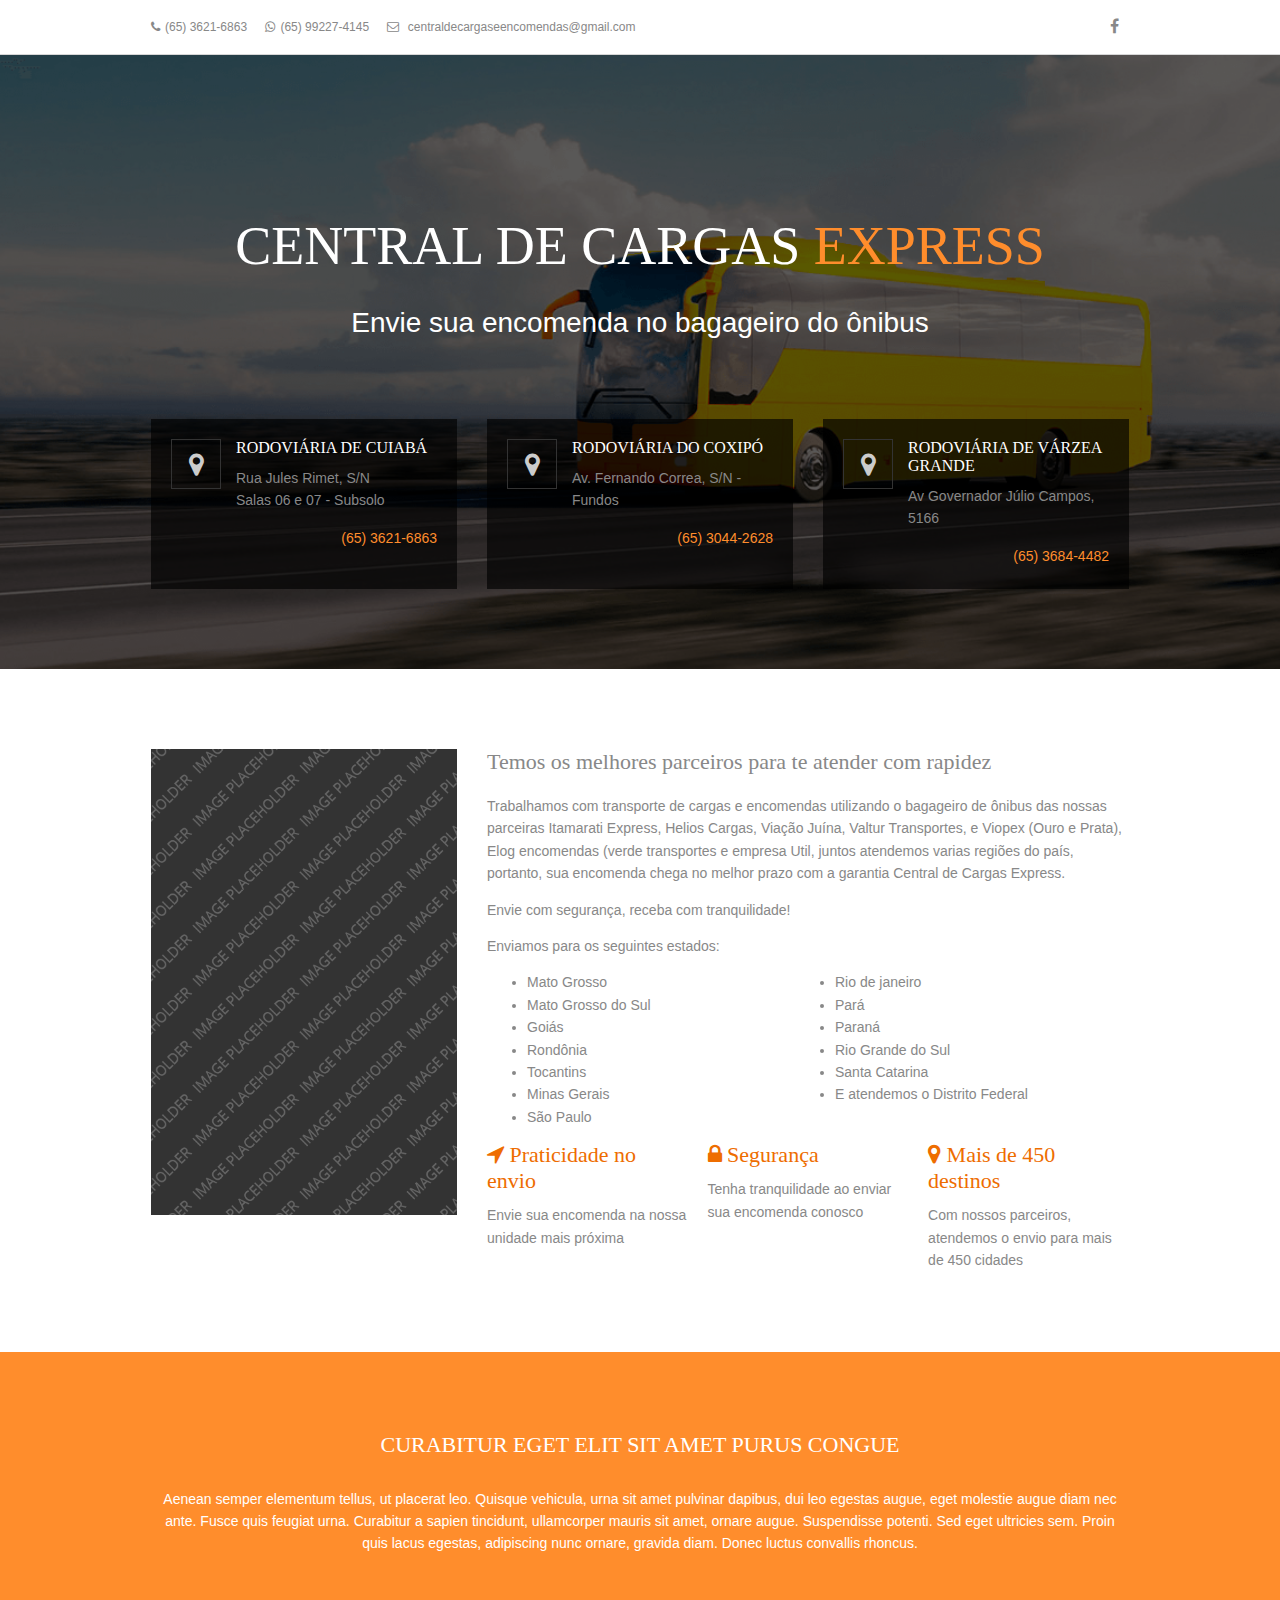
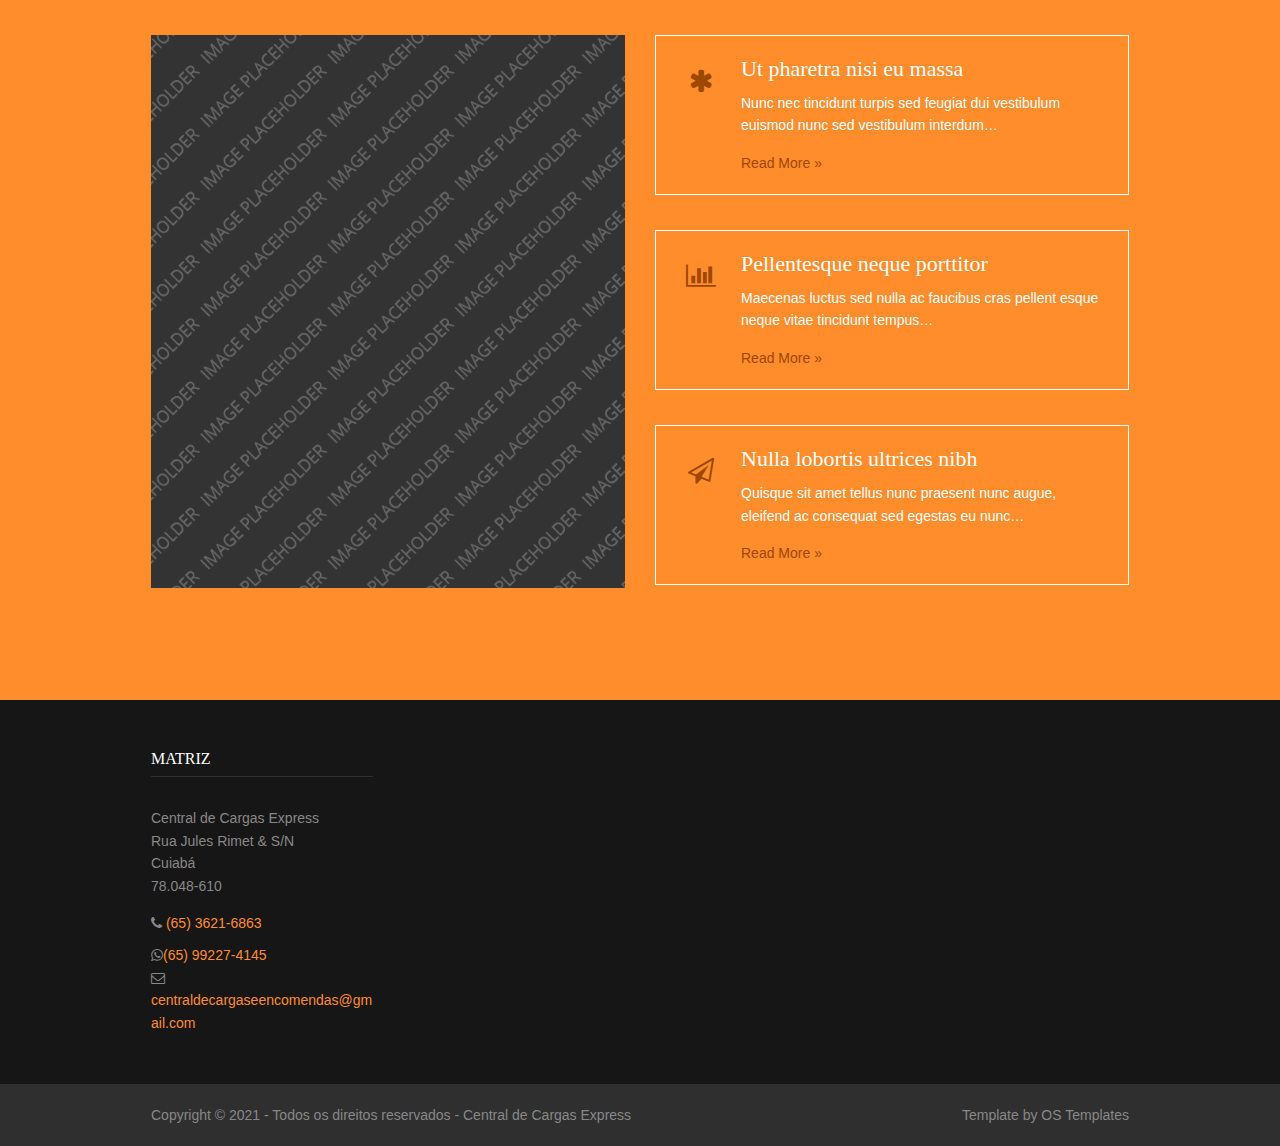
==== commit f5cf8534: "reduzindo index" ====
--- a/index-original.html
+++ b/index-original.html
@@ -76,15 +76,15 @@
     <!-- ################################################################################################ -->
     <!-- ################################################################################################ -->
     <div class="wrapper row1">
-      <header id="header" class="clear">
-        <!-- ################################################################################################ -->
-        <div id="logo" class="fl_left">
+      <!-- <header id="header" class="clear"> -->
+        <!-- ################################################################################################ -->
+        <!-- <div id="logo" class="fl_left">
           <h1>
             <a href="index.html"
               >Central de Cargas <span class="laranja">Express</span></a
             >
           </h1>
-        </div>
+        </div> -->
         <!-- <nav id="mainav" class="fl_right">
               <ul class="clear">
                 <li class="active"><a href="index.html">Home</a></li>
@@ -113,7 +113,7 @@
               </ul>
             </nav> -->
         <!-- ################################################################################################ -->
-      </header>
+      <!-- </header> -->
     </div>
     <!-- ################################################################################################ -->
     <!-- ################################################################################################ -->
@@ -126,9 +126,9 @@
         <section id="pageintro" class="clear">
           <!-- ################################################################################################ -->
           <div class="center btmspace-80">
-            <h2 class="heading xxl uppercase btmspace-30">
+            <h1 class="heading xxl uppercase btmspace-30">
               Central de Cargas <span class="laranja">Express</span>
-            </h2>
+            </h1>
             <p class="xl nospace">
               <label>Envie sua encomenda no bagageiro do ônibus</label>
             </p>
@@ -446,7 +446,7 @@
       ><i class="fa fa-chevron-up"></i
     ></a>
     <!-- JAVASCRIPTS -->
-    <script src="layout/scripts/jquery.min.js" async></script>
+    <script src="layout/scripts/jquery.min.js"></script>
     <script src="layout/scripts/jquery.backtotop-min.js" async></script>
     <script src="layout/scripts/jquery.mobilemenu-min.js" async></script>
   </body>
